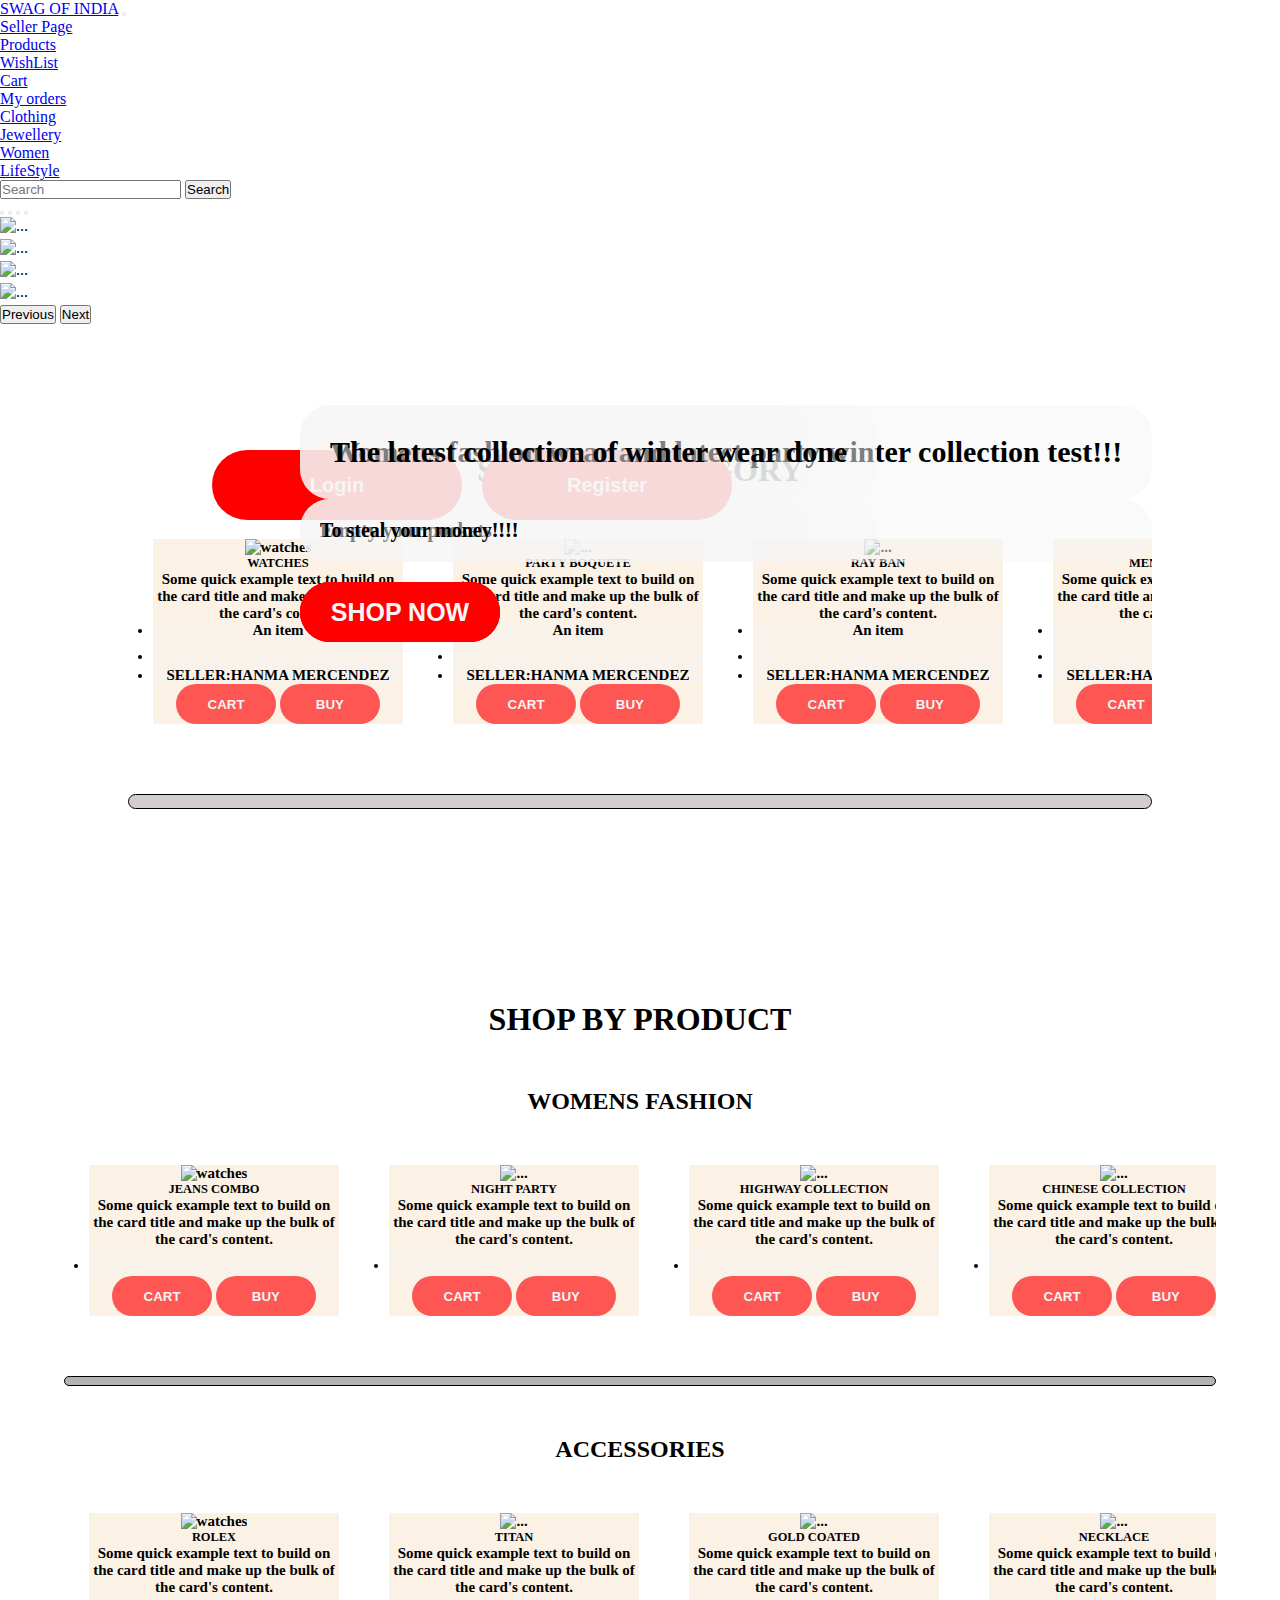
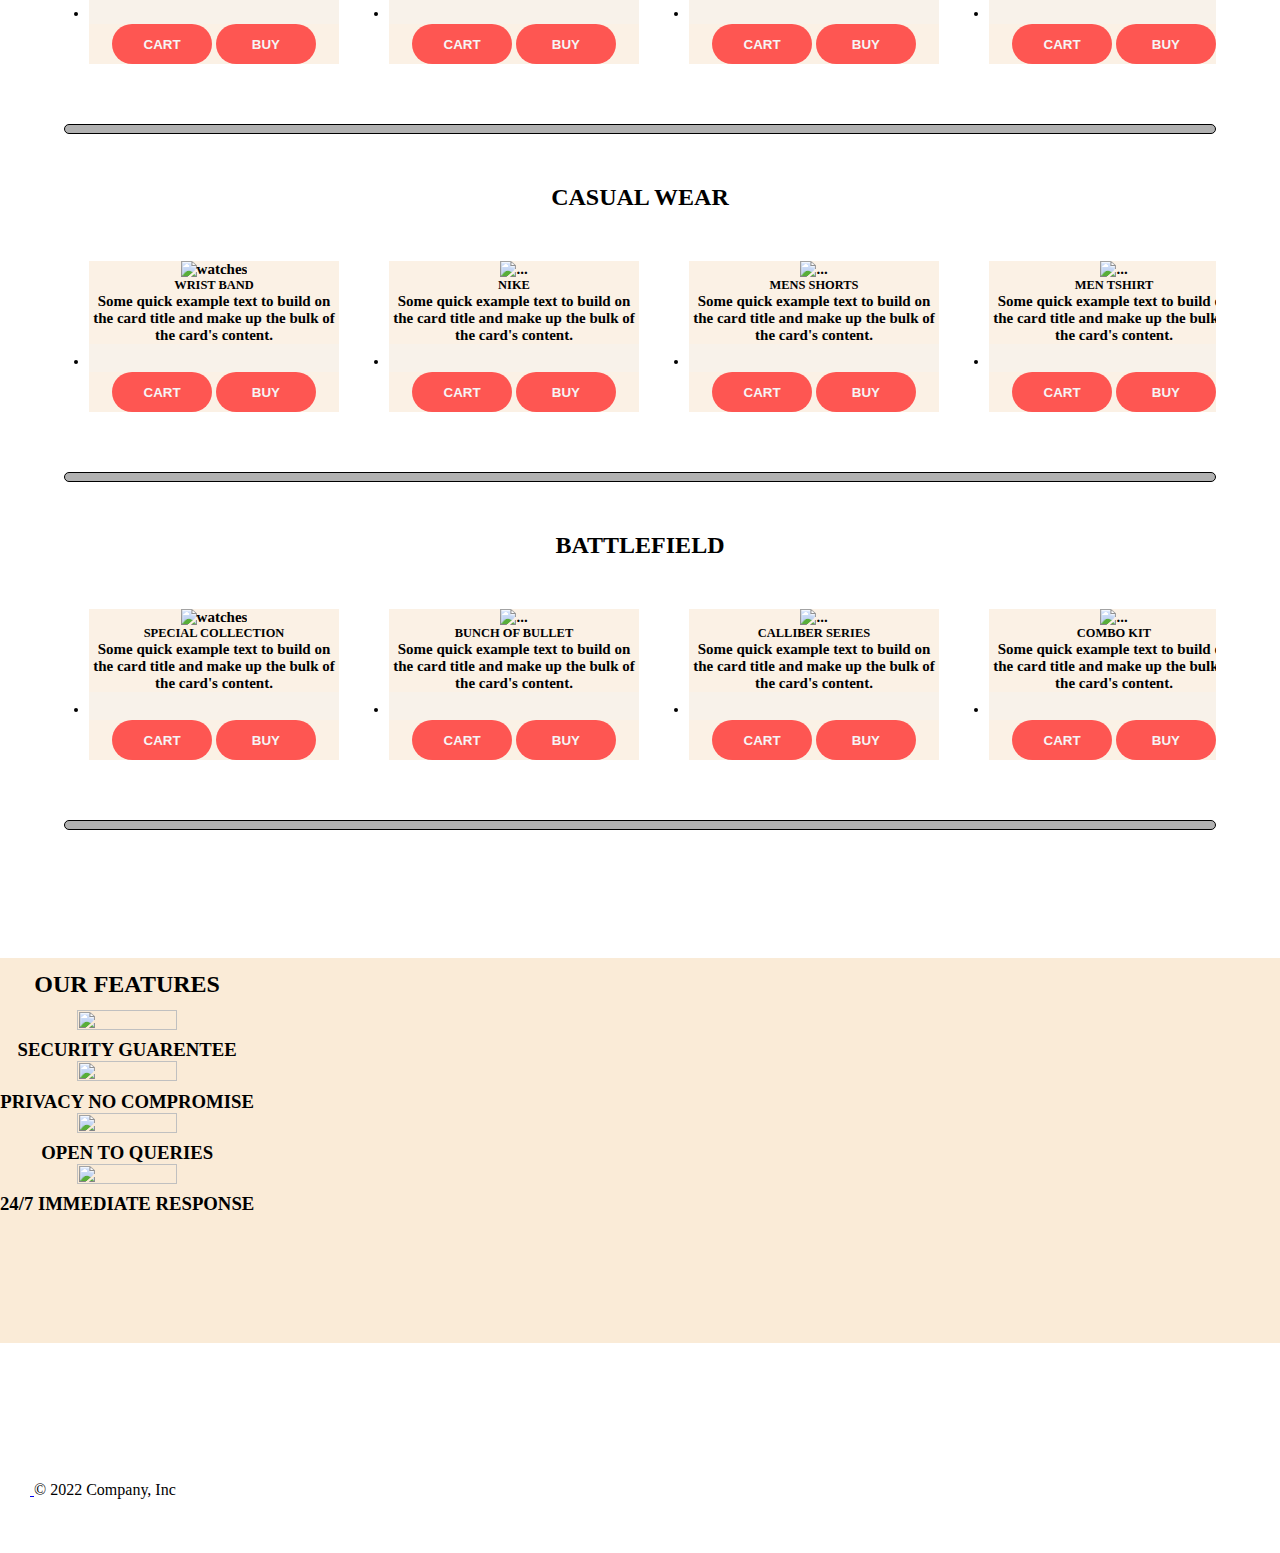
==== index.html @ 75f1baef "Update index.html" ====
<!DOCTYPE html>
<html lang="en">

<head>
    <meta charset="UTF-8">
    <meta http-equiv="X-UA-Compatible" content="IE=edge">
    <meta name="viewport" content="width=device-width, initial-scale=1.0">
    <!-- my style -->
    <link rel="stylesheet" href="css/home.css">
    <!-- CSS only -->
    <link href="https://cdn.jsdelivr.net/npm/bootstrap@5.1.3/dist/css/bootstrap.min.css" rel="stylesheet"
        integrity="sha384-1BmE4kWBq78iYhFldvKuhfTAU6auU8tT94WrHftjDbrCEXSU1oBoqyl2QvZ6jIW3" crossorigin="anonymous">
    <!-- JavaScript Bundle with Popper -->
    <script src="https://cdn.jsdelivr.net/npm/bootstrap@5.1.3/dist/js/bootstrap.bundle.min.js"
        integrity="sha384-ka7Sk0Gln4gmtz2MlQnikT1wXgYsOg+OMhuP+IlRH9sENBO0LRn5q+8nbTov4+1p" crossorigin="anonymous">
    </script>
    <!-- kitcode -->
    <script src="https://kit.fontawesome.com/4869d621b0.js" crossorigin="anonymous"></script>
    <title>SWAG OF INDIA</title>
    <link rel="icon" href="https://cdn-icons-png.flaticon.com/128/891/891462.png">
</head>

<body>
    <header>
        <nav class="navbar navbar-expand-lg navbar-dark bg-dark">
            <div class="container-fluid">
                <a class="navbar-brand" id="brand-name" href="index.html">SWAG OF INDIA</a>
                <button class="navbar-toggler" type="button" data-bs-toggle="collapse"
                    data-bs-target="#navbarSupportedContent" aria-controls="navbarSupportedContent"
                    aria-expanded="false" aria-label="Toggle navigation">
                    <span class="navbar-toggler-icon"></span>
                </button>
                <div class="collapse navbar-collapse" id="navbarSupportedContent">
                    <ul class="navbar-nav me-auto mb-2 mb-lg-0" id="mini-tabs-bars">
                        <li class="nav-item">
                            <a class="nav-link active" aria-current="page" href="assign7seller.html">Seller Page</a>
                        </li>
                        <li class="nav-item">
                            <a class="nav-link active" aria-current="page" href="lstorage.html">Products</a>
                        </li>
                        <li class="nav-item">
                            <a class="nav-link active" aria-current="page" href="wishlist.html">WishList</a>
                        </li>

                        <li class="nav-item">
                            <a class="nav-link active" aria-current="page" href="addCart.html">Cart</a>
                        </li>
                        <li class="nav-item">
                            <a class="nav-link active" aria-current="page" href="track.html">My orders</a>
                        </li>
                        <li class="nav-item">
                            <a class="nav-link active" aria-current="page" href="#clothing">Clothing</a>
                        </li>
                        <li class="nav-item">
                            <a class="nav-link active" aria-current="page" href="#accessories">Jewellery</a>
                        </li>
                        <li class="nav-item">
                            <a class="nav-link active" aria-current="page" href="#womensFashion">Women</a>
                        </li>
                        <li class="nav-item">
                            <a class="nav-link active" aria-current="page" href="#battleField">LifeStyle</a>
                        </li>
                    </ul>
                    <form class="d-flex" role="search">
                        <input class="form-control me-2" type="search" placeholder="Search" aria-label="Search">
                        <button class="btn btn-outline-success" type="submit">Search</button>
                    </form>
                </div>
            </div>
        </nav>

    </header>
    <main>
        <section class="one">
            <div id="carouselExampleIndicators" class="carousel slide" data-bs-ride="true">
                <div class="carousel-indicators">
                    <button type="button" data-bs-target="#carouselExampleIndicators" data-bs-slide-to="0"
                        class="active" aria-current="true" aria-label="Slide 1"></button>
                    <button type="button" data-bs-target="#carouselExampleIndicators" data-bs-slide-to="1"
                        aria-label="Slide 2"></button>
                    <button type="button" data-bs-target="#carouselExampleIndicators" data-bs-slide-to="2"
                        aria-label="Slide 3"></button>
                    <button type="button" data-bs-target="#carouselExampleIndicators" data-bs-slide-to="3"
                        aria-label="Slide 3"></button>
                </div>
                <div class="carousel-inner">
                    <div class="carousel-item active">
                        <img src="source/bannerpic-one.jpg"
                            class="d-block w-100 setIt" alt="...">
                        <!-- form start -->

                        <div class="main-form">
                            <button class="btn-login">LOGIN</button>
                            <button class="btn-register">REGISTER</button>
                            <!-- register start -->
                            <form id="registerForm" action="#">
                                <input type="text" name="firstName" id="usernames1" placeholder="First Name" required>
                                <input type="text" name="lastName" id="usernames2" placeholder="Last Name" required>
                                <input type="text" name="username" id="usernames3" placeholder="User Name" required>
                                <input type="email" name="Email" id="email1" placeholder="Email" required>
                                <input type="password" name="confirm" id="passcodeconfirm1" placeholder="Password"
                                    required>
                                <input type="password" name="final" id="passcodefinal1" placeholder="Password" required>
                                <button type="submit" id="btn-register">Register</button>
                            </form>
                            <!-- register end -->
                            <!-- login start -->
                            <form id="loginForm" action="#">
                                <input type="text" name="username" id="usernames4" placeholder="User Name" required>

                                <input type="password" name="confirm" id="passcodelog1" placeholder="Password" required>
                                <!-- qr code -->
                                <img src="https://cdn-icons-png.flaticon.com/128/1233/1233147.png?uid=R70190166&ga=GA1.2.1189623222.1651498086"
                                    alt="">
                                <!-- qr end -->
                                <button type="submit" id="btn-forgot">Forgot Password</button>

                                <button id="btn-login" type="submit">Login</button>
                            </form>
                            <!-- register end -->
                        </div>

                        <!-- form end -->
                        <!-- control buttons -->
                        <div class="controlButtons">
                            <button class="mini-login">Login</button>
                            <button class="mini-register">Register</button>
                        </div>
                    </div>
                    <div class="carousel-item">
                        <img src="source/bannerpic-three.jpg"
                            class="d-block w-100 setIt2" alt="...">
                        <div class="shopButtons">
                            <h1>The latest collection of winter wear</h1>
                            <h2>To steal your money!!!!</h2>
                            <button>SHOP NOW</button>
                        </div>
                    </div>
                    <div class="carousel-item">
                        <img src="/source/bannerpic-two.jpg"
                            class="d-block w-100 setIt2" alt="...">
                        <div class="shopButtons">
                            <h1>Womens fashion wear and latest party winter collection test!!!</h1>
                            <h2>Empty your pockets!!!!</h2>
                            <button>SHOP NOW</button>
                        </div>
                    </div>
                     <div class="carousel-item">
                        <img src="source/bannerpic-two.jpg"
                            class="d-block w-100 setIt2" alt="...">
                        <div class="shopButtons">
                            <h1>The latest collection of winter wear done</h1>
                            <h2>To steal your money!!!!</h2>
                            <button>SHOP NOW</button>
                        </div>
                    </div>
                </div>
                <button class="carousel-control-prev" type="button" data-bs-target="#carouselExampleIndicators"
                    data-bs-slide="prev">
                    <span class="carousel-control-prev-icon" aria-hidden="true"></span>
                    <span class="visually-hidden">Previous</span>
                </button>
                <button class="carousel-control-next" type="button" data-bs-target="#carouselExampleIndicators"
                    data-bs-slide="next">
                    <span class="carousel-control-next-icon" aria-hidden="true"></span>
                    <span class="visually-hidden">Next</span>
                </button>
            </div>
        </section>
        <!-- overlay -->
        <div class="overlay">

        </div>
        <!-- overlay-end -->
        <!-- form -2 start -->
        <div class="main-form-2">
            <button class="btn-login-2">LOGIN</button>
            <button class="btn-register-2">REGISTER</button>
            <!-- login start -->
            <form id="registerForm-2" action="#">
                <input type="text" name="firstName" id="usernames5" placeholder="First Name" required>
                <input type="text" name="lastName" id="usernames6" placeholder="Last Name" required>
                <input type="text" name="username" id="usernames7" placeholder="User Name" required>
                <input type="email" name="Email" id="email2" placeholder="Email" required>
                <input type="password" name="confirm" id="passcodeconfirm2" placeholder="Password" required>
                <input type="password" name="final" id="passcodefinal2" placeholder="Password" required>
                <button type="submit" id="btn-register-2">Register</button>
            </form>
            <!-- login end -->
            <!-- register start -->
            <form id="loginForm-2" action="#">
                <input type="text" name="username" id="usernames8" placeholder="User Name" required>

                <input type="password" name="confirm" id="passcodelog2" placeholder="Password" required>
                <!-- qr code -->
                <img src="https://cdn-icons-png.flaticon.com/128/1233/1233147.png?uid=R70190166&ga=GA1.2.1189623222.1651498086"
                    alt="">
                <!-- qr end -->
                <button type="submit" id="btn-forgot-2">Forgot Password</button>

                <button id="btn-login-2" type="submit">Login</button>
            </form>
            <!-- register end -->
        </div>
        <!-- form -2 end -->
        <section class="shopByCategory">
            <h1 class="main-tag">SHOP BY CATEGORY</h1>
            <div class="slider-wrap">
                <div class="sliderButtons">
                    <button class="btn-pre"><i class="fa-solid fa-backward"></i></button>
                    <button class="btn-next"><i class="fa-solid fa-forward"></i></button>
                </div>
                <div class="slider">
                    <div class="slider-inner">
                        <div class="item">
                            <div id="card" class="card" style="width: 18rem;">
                                <img src="https://images.unsplash.com/photo-1522312346375-d1a52e2b99b3?crop=entropy&cs=tinysrgb&fm=jpg&ixlib=rb-1.2.1&q=80&raw_url=true&ixid=MnwxMjA3fDB8MHxwaG90by1wYWdlfHx8fGVufDB8fHx8&auto=format&fit=crop&w=694" alt="watches">
                                <div class="card-body">
                                    <h5 class="card-title">WATCHES</h5>
                                    <p class="card-text">Some quick example text to build on the card title and make up
                                        the bulk of the card's content.</p>
                                </div>
                                <ul class="list-group list-group-flush">
                                    <li id="card" class="list-group-item">An item</li>
                                    <li id="card" class="list-group-item">
                                        <span class="star-one"><i class="fa-solid fa-star"></i></span>
                                        <span class="star-two"><i class="fa-solid fa-star"></i></span>
                                        <span class="star-three"><i class="fa-solid fa-star"></i></span>
                                        <span class="star-four"><i class="fa-solid fa-star"></i></span>
                                        <span class="star-five"><i class="fa-solid fa-star"></i></span>
                                    </li>
                                    <li id="card" class="list-group-item">SELLER:HANMA MERCENDEZ</li>
                                </ul>
                                <div class="card-body">
                                    <a href="lstorage.html"><button class="card-link">CART</button></a>
                                    <a href="lstorage.html"><button class="card-link">BUY</button></a>
                                </div>
                            </div>
                        </div>
                        <div class="item">
                            <div id="card" class="card" style="width: 18rem;">
                                <img src="https://images.unsplash.com/photo-1567696153798-9111f9cd3d0d?crop=entropy&cs=tinysrgb&fm=jpg&ixlib=rb-1.2.1&q=80&raw_url=true&ixid=MnwxMjA3fDB8MHxwaG90by1wYWdlfHx8fGVufDB8fHx8&auto=format&fit=crop&w=687"
                                    class="card-img-top" alt="...">
                                <div class="card-body">
                                    <h5 class="card-title">PARTY BOQUETE</h5>
                                    <p class="card-text">Some quick example text to build on the card title and make up
                                        the bulk of the card's content.</p>
                                </div>
                                <ul class="list-group list-group-flush">
                                    <li id="card" class="list-group-item">An item</li>
                                    <li id="card" class="list-group-item">
                                        <span class="star-one"><i class="fa-solid fa-star"></i></span>
                                        <span class="star-two"><i class="fa-solid fa-star"></i></span>
                                        <span class="star-three"><i class="fa-solid fa-star"></i></span>
                                        <span class="star-four"><i class="fa-solid fa-star"></i></span>
                                        <span class="star-five"><i class="fa-solid fa-star"></i></span>
                                    </li>
                                    <li id="card" class="list-group-item">SELLER:HANMA MERCENDEZ</li>
                                </ul>
                                <div class="card-body">
                                    <a href="lstorage.html"><button class="card-link">CART</button></a>
                                    <a href="lstorage.html"><button class="card-link">BUY</button></a>
                                </div>
                            </div>
                        </div>
                        <div class="item">
                            <div id="card" class="card" style="width: 18rem;">
                                <img src="https://images.unsplash.com/photo-1524701208119-e91fc2e4c8e5?crop=entropy&cs=tinysrgb&fm=jpg&ixlib=rb-1.2.1&q=80&raw_url=true&ixid=MnwxMjA3fDB8MHxwaG90by1wYWdlfHx8fGVufDB8fHx8&auto=format&fit=crop&w=687"
                                    class="card-img-top" alt="...">
                                <div class="card-body">
                                    <h5 class="card-title">RAY BAN</h5>
                                    <p class="card-text">Some quick example text to build on the card title and make up
                                        the bulk of the card's content.</p>
                                </div>
                                <ul class="list-group list-group-flush">
                                    <li id="card" class="list-group-item">An item</li>
                                    <li id="card" class="list-group-item">
                                        <span class="star-one"><i class="fa-solid fa-star"></i></span>
                                        <span class="star-two"><i class="fa-solid fa-star"></i></span>
                                        <span class="star-three"><i class="fa-solid fa-star"></i></span>
                                        <span class="star-four"><i class="fa-solid fa-star"></i></span>
                                        <span class="star-five"><i class="fa-solid fa-star"></i></span>
                                    </li>
                                    <li id="card" class="list-group-item">SELLER:HANMA MERCENDEZ</li>
                                </ul>
                                <div class="card-body">
                                    <a href="lstorage.html"><button class="card-link">CART</button></a>
                                    <a href="lstorage.html"><button class="card-link">BUY</button></a>
                                </div>
                            </div>
                        </div>
                        <div class="item">
                            <div id="card" class="card" style="width: 18rem;">
                                <img src="https://images.unsplash.com/photo-1610057998992-6182af268499?crop=entropy&cs=tinysrgb&fm=jpg&ixlib=rb-1.2.1&q=80&raw_url=true&ixid=MnwxMjA3fDB8MHxwaG90by1wYWdlfHx8fGVufDB8fHx8&auto=format&fit=crop&w=687"
                                    class="card-img-top" alt="...">
                                <div class="card-body">
                                    <h5 class="card-title">MEN WITH GUN </h5>
                                    <p class="card-text">Some quick example text to build on the card title and make up
                                        the bulk of the card's content.</p>
                                </div>
                                <ul class="list-group list-group-flush">
                                    <li id="card" class="list-group-item">An item</li>
                                    <li id="card" class="list-group-item">
                                        <span class="star-one"><i class="fa-solid fa-star"></i></span>
                                        <span class="star-two"><i class="fa-solid fa-star"></i></span>
                                        <span class="star-three"><i class="fa-solid fa-star"></i></span>
                                        <span class="star-four"><i class="fa-solid fa-star"></i></span>
                                        <span class="star-five"><i class="fa-solid fa-star"></i></span>
                                    </li>
                                    <li id="card" class="list-group-item">SELLER:HANMA MERCENDEZ</li>
                                </ul>
                                <div class="card-body">
                                    <a href="lstorage.html"><button class="card-link">CART</button></a>
                                    <a href="lstorage.html"><button class="card-link">BUY</button></a>
                                </div>
                            </div>
                        </div>
                        <div class="item">
                            <div id="card" class="card" style="width: 18rem;">
                                <img src="https://images.unsplash.com/photo-1622497170185-5d668f816a56?ixlib=rb-1.2.1&raw_url=true&q=80&fm=jpg&crop=entropy&cs=tinysrgb&ixid=MnwxMjA3fDB8MHxwaG90by1wYWdlfHx8fGVufDB8fHx8&auto=format&fit=crop&w=687"
                                    class="card-img-top" alt="...">
                                <div class="card-body">
                                    <h5 class="card-title">PARTY BLAZER</h5>
                                    <p class="card-text">Some quick example text to build on the card title and make up
                                        the bulk of the card's content.</p>
                                </div>
                                <ul class="list-group list-group-flush">
                                    <li id="card" class="list-group-item">An item</li>
                                    <li id="card" class="list-group-item">
                                        <span class="star-one"><i class="fa-solid fa-star"></i></span>
                                        <span class="star-two"><i class="fa-solid fa-star"></i></span>
                                        <span class="star-three"><i class="fa-solid fa-star"></i></span>
                                        <span class="star-four"><i class="fa-solid fa-star"></i></span>
                                        <span class="star-five"><i class="fa-solid fa-star"></i></span>
                                    </li>
                                    <li id="card" class="list-group-item">SELLER:HANMA MERCENDEZ</li>
                                </ul>
                                <div class="card-body">
                                    <a href="lstorage.html"><button class="card-link">CART</button></a>
                                    <a href="lstorage.html"><button class="card-link">BUY</button></a>
                                </div>
                            </div>
                        </div>
                        <div class="item">
                            <div id="card" class="card" style="width: 18rem;">
                                <img src="https://images.unsplash.com/photo-1606902965551-dce093cda6e7?crop=entropy&cs=tinysrgb&fm=jpg&ixlib=rb-1.2.1&q=60&raw_url=true&ixid=MnwxMjA3fDB8MHxzZWFyY2h8MzB8fHdvbWVuJTIwZml0bmVzcyUyMHdlYXJ8ZW58MHx8MHx8&auto=format&fit=crop&w=500"
                                    class="card-img-top" alt="...">
                                <div class="card-body">
                                    <h5 class="card-title">YOGA KIT</h5>
                                    <p class="card-text">Some quick example text to build on the card title and make up
                                        the bulk of the card's content.</p>
                                </div>
                                <ul class="list-group list-group-flush">
                                    <li id="card" class="list-group-item">An item</li>
                                    <li id="card" class="list-group-item">
                                        <span class="star-one"><i class="fa-solid fa-star"></i></span>
                                        <span class="star-two"><i class="fa-solid fa-star"></i></span>
                                        <span class="star-three"><i class="fa-solid fa-star"></i></span>
                                        <span class="star-four"><i class="fa-solid fa-star"></i></span>
                                        <span class="star-five"><i class="fa-solid fa-star"></i></span>
                                    </li>
                                    <li id="card" class="list-group-item">SELLER:HANMA MERCENDEZ</li>
                                </ul>
                                <div class="card-body">
                                    <a href="lstorage.html"><button class="card-link">CART</button></a>
                                    <a href="lstorage.html"><button class="card-link">BUY</button></a>
                                </div>
                            </div>
                        </div>
                        <div class="item">
                            <div id="card" class="card" style="width: 18rem;">
                                <img src="https://images.unsplash.com/photo-1558877025-7aa34b6ba233?ixlib=rb-1.2.1&raw_url=true&q=80&fm=jpg&crop=entropy&cs=tinysrgb&ixid=MnwxMjA3fDB8MHxwaG90by1wYWdlfHx8fGVufDB8fHx8&auto=format&fit=crop&w=685"
                                    alt="...">
                                <div class="card-body">
                                    <h5 class="card-title">LEATHER JACKET</h5>
                                    <p class="card-text">Some quick example text to build on the card title and make up
                                        the bulk of the card's content.</p>
                                </div>
                                <ul class="list-group list-group-flush">
                                    <li id="card" class="list-group-item">An item</li>
                                    <li id="card" class="list-group-item">
                                        <span class="star-one"><i class="fa-solid fa-star"></i></span>
                                        <span class="star-two"><i class="fa-solid fa-star"></i></span>
                                        <span class="star-three"><i class="fa-solid fa-star"></i></span>
                                        <span class="star-four"><i class="fa-solid fa-star"></i></span>
                                        <span class="star-five"><i class="fa-solid fa-star"></i></span>
                                    </li>
                                    <li id="card" class="list-group-item">SELLER:HANMA MERCENDEZ</li>
                                </ul>
                                <div class="card-body">
                                    <a href="lstorage.html"><button class="card-link">CART</button></a>
                                    <a href="lstorage.html"><button class="card-link">BUY</button></a>
                                </div>
                            </div>
                        </div>
                        <div class="item">
                            <div id="card" class="card" style="width: 18rem;">
                                <img src="https://images.unsplash.com/photo-1590756857953-282830d0a076?ixlib=rb-1.2.1&raw_url=true&q=80&fm=jpg&crop=entropy&cs=tinysrgb&ixid=MnwxMjA3fDB8MHxwaG90by1wYWdlfHx8fGVufDB8fHx8&auto=format&fit=crop&w=687"
                                    class="card-img-top" alt="...">
                                <div class="card-body">
                                    <h5 class="card-title">FOREST WEAR</h5>
                                    <p class="card-text">Some quick example text to build on the card title and make up
                                        the bulk of the card's content.</p>
                                </div>
                                <ul class="list-group list-group-flush">
                                    <li id="card" class="list-group-item">An item</li>
                                    <li id="card" class="list-group-item">
                                        <span class="star-one"><i class="fa-solid fa-star"></i></span>
                                        <span class="star-two"><i class="fa-solid fa-star"></i></span>
                                        <span class="star-three"><i class="fa-solid fa-star"></i></span>
                                        <span class="star-four"><i class="fa-solid fa-star"></i></span>
                                        <span class="star-five"><i class="fa-solid fa-star"></i></span>
                                    </li>
                                    <li id="card" class="list-group-item">SELLER:HANMA MERCENDEZ</li>
                                </ul>
                                <div class="card-body">
                                    <a href="lstorage.html"><button class="card-link">CART</button></a>
                                    <a href="lstorage.html"><button class="card-link">BUY</button></a>
                                </div>
                            </div>
                        </div>
                        <div class="item">
                            <div id="card" class="card" style="width: 18rem;">
                                <img src="https://images.unsplash.com/photo-1519866149690-12dfa6bfafe8?ixlib=rb-1.2.1&raw_url=true&q=80&fm=jpg&crop=entropy&cs=tinysrgb&ixid=MnwxMjA3fDB8MHxwaG90by1wYWdlfHx8fGVufDB8fHx8&auto=format&fit=crop&w=687"
                                    class="card-img-top" alt="...">
                                <div class="card-body">
                                    <h5 class="card-title">FASHION WEAR</h5>
                                    <p class="card-text">Some quick example text to build on the card title and make up
                                        the bulk of the card's content.</p>
                                </div>
                                <ul class="list-group list-group-flush">
                                    <li id="card" class="list-group-item">An item</li>
                                    <li id="card" class="list-group-item">
                                        <span class="star-one"><i class="fa-solid fa-star"></i></span>
                                        <span class="star-two"><i class="fa-solid fa-star"></i></span>
                                        <span class="star-three"><i class="fa-solid fa-star"></i></span>
                                        <span class="star-four"><i class="fa-solid fa-star"></i></span>
                                        <span class="star-five"><i class="fa-solid fa-star"></i></span>
                                    </li>
                                    <li id="card" class="list-group-item">SELLER:HANMA MERCENDEZ</li>
                                </ul>
                                <div class="card-body">
                                    <a href="lstorage.html"><button class="card-link">CART</button></a>
                                    <a href="lstorage.html"><button class="card-link">BUY</button></a>
                                </div>
                            </div>
                        </div>
                        <div class="item">
                            <div id="card" class="card" style="width: 18rem;">
                                <img src="https://images.unsplash.com/photo-1553845911-9e88516bdcbe?crop=entropy&cs=tinysrgb&fm=jpg&ixlib=rb-1.2.1&q=80&raw_url=true&ixid=MnwxMjA3fDB8MHxwaG90by1wYWdlfHx8fGVufDB8fHx8&auto=format&fit=crop&w=687"
                                    class="card-img-top" alt="...">
                                <div class="card-body">
                                    <h5 class="card-title">WINTER WEAR</h5>
                                    <p class="card-text">Some quick example text to build on the card title and make up
                                        the bulk of the card's content.</p>
                                </div>
                                <ul class="list-group list-group-flush">
                                    <li id="card" class="list-group-item">An item</li>
                                    <li id="card" class="list-group-item">
                                        <span class="star-one"><i class="fa-solid fa-star"></i></span>
                                        <span class="star-two"><i class="fa-solid fa-star"></i></span>
                                        <span class="star-three"><i class="fa-solid fa-star"></i></span>
                                        <span class="star-four"><i class="fa-solid fa-star"></i></span>
                                        <span class="star-five"><i class="fa-solid fa-star"></i></span>
                                    </li>
                                    <li id="card" class="list-group-item">SELLER:HANMA MERCENDEZ</li>
                                </ul>
                                <div class="card-body">
                                    <a href="lstorage.html"><button class="card-link">CART</button></a>
                                    <a href="lstorage.html"><button class="card-link">BUY</button></a>
                                </div>
                            </div>
                        </div>
                    </div>
                </div>
                <div id="progress-bar" class="progress-bar">
                    <div class="prog-bar-inner">

                    </div>
                </div>
            </div>
        </section>
        <section class="shopByProduct">
            <section class="shopByProduct">
                <h1 class="main-tag1">SHOP BY PRODUCT</h1>
                <h2 id="womensFashion" class="second-tag">WOMENS FASHION</h2>
                <div class="slider-wrap1">
                    <div class="sliderButtons1">
                        <button class="btn-pre1"><i class="fa-solid fa-backward"></i></button>
                        <button class="btn-next1"><i class="fa-solid fa-forward"></i></button>
                    </div>
                    <div class="slider1">
                        <div class="slider-inner1">
                            <div class="item1">
                                <div id="card" class="card" style="width: 18rem;">
                                    <img src="https://images.unsplash.com/photo-1617059070087-d05ea39977dd?crop=entropy&cs=tinysrgb&fm=jpg&ixlib=rb-1.2.1&q=80&raw_url=true&ixid=MnwxMjA3fDB8MHxwaG90by1wYWdlfHx8fGVufDB8fHx8&auto=format&fit=crop&w=687"
                                        class="card-img-top" alt="watches">
                                    <div class="card-body">
                                        <h5 class="card-title">JEANS COMBO</h5>
                                        <p class="card-text">Some quick example text to build on the card title and make up
                                            the bulk of the card's content.</p>
                                    </div>
                                    <ul class="list-group list-group-flush">
                                       
                                        <li id="card" class="list-group-item">
                                            <span class="star-one"><i class="fa-solid fa-star"></i></span>
                                            <span class="star-two"><i class="fa-solid fa-star"></i></span>
                                            <span class="star-three"><i class="fa-solid fa-star"></i></span>
                                            <span class="star-four"><i class="fa-solid fa-star"></i></span>
                                            <span class="star-five"><i class="fa-solid fa-star"></i></span>
                                        </li>
                                       
                                    </ul>
                                    <div class="card-body">
                                        <a href="lstorage.html"><button class="card-link">CART</button></a>
                                        <a href="lstorage.html"><button class="card-link">BUY</button></a>
                                    </div>
                                </div>
                            </div>
                            <div class="item1">
                                <div id="card" class="card" style="width: 18rem;">
                                    <img src="https://images.unsplash.com/photo-1618374645957-04e5cc73ec21?crop=entropy&cs=tinysrgb&fm=jpg&ixlib=rb-1.2.1&q=80&raw_url=true&ixid=MnwxMjA3fDB8MHxwaG90by1wYWdlfHx8fGVufDB8fHx8&auto=format&fit=crop&w=687"
                                        class="card-img-top" alt="...">
                                    <div class="card-body">
                                        <h5 class="card-title">NIGHT PARTY</h5>
                                        <p class="card-text">Some quick example text to build on the card title and make up
                                            the bulk of the card's content.</p>
                                    </div>
                                    <ul class="list-group list-group-flush">
                                       
                                        <li id="card" class="list-group-item">
                                            <span class="star-one"><i class="fa-solid fa-star"></i></span>
                                            <span class="star-two"><i class="fa-solid fa-star"></i></span>
                                            <span class="star-three"><i class="fa-solid fa-star"></i></span>
                                            <span class="star-four"><i class="fa-solid fa-star"></i></span>
                                            <span class="star-five"><i class="fa-solid fa-star"></i></span>
                                        </li>
                                       
                                    </ul>
                                    <div class="card-body">
                                        <a href="lstorage.html"><button class="card-link">CART</button></a>
                                        <a href="lstorage.html"><button class="card-link">BUY</button></a>
                                    </div>
                                </div>
                            </div>
                            <div class="item1">
                                <div id="card" class="card" style="width: 18rem;">
                                    <img src="https://images.unsplash.com/photo-1617059153946-97005c8b5dbb?crop=entropy&cs=tinysrgb&fm=jpg&ixlib=rb-1.2.1&q=80&raw_url=true&ixid=MnwxMjA3fDB8MHxwaG90by1wYWdlfHx8fGVufDB8fHx8&auto=format&fit=crop&w=687"
                                        class="card-img-top" alt="...">
                                    <div class="card-body">
                                        <h5 class="card-title">HIGHWAY COLLECTION</h5>
                                        <p class="card-text">Some quick example text to build on the card title and make up
                                            the bulk of the card's content.</p>
                                    </div>
                                    <ul class="list-group list-group-flush">
                                       
                                        <li id="card" class="list-group-item">
                                            <span class="star-one"><i class="fa-solid fa-star"></i></span>
                                            <span class="star-two"><i class="fa-solid fa-star"></i></span>
                                            <span class="star-three"><i class="fa-solid fa-star"></i></span>
                                            <span class="star-four"><i class="fa-solid fa-star"></i></span>
                                            <span class="star-five"><i class="fa-solid fa-star"></i></span>
                                        </li>
                                       
                                    </ul>
                                    <div class="card-body">
                                        <a href="lstorage.html"><button class="card-link">CART</button></a>
                                        <a href="lstorage.html"><button class="card-link">BUY</button></a>
                                    </div>
                                </div>
                            </div>
                            <div class="item1">
                                <div id="card" class="card" style="width: 18rem;">
                                    <img src="https://images.unsplash.com/photo-1581044777550-4cfa60707c03?ixlib=rb-1.2.1&raw_url=true&q=80&fm=jpg&crop=entropy&cs=tinysrgb&ixid=MnwxMjA3fDB8MHxwaG90by1wYWdlfHx8fGVufDB8fHx8&auto=format&fit=crop&w=686"
                                        class="card-img-top" alt="...">
                                    <div class="card-body">
                                        <h5 class="card-title">CHINESE COLLECTION</h5>
                                        <p class="card-text">Some quick example text to build on the card title and make up
                                            the bulk of the card's content.</p>
                                    </div>
                                    <ul class="list-group list-group-flush">
                                        
                                        <li id="card" class="list-group-item">
                                            <span class="star-one"><i class="fa-solid fa-star"></i></span>
                                            <span class="star-two"><i class="fa-solid fa-star"></i></span>
                                            <span class="star-three"><i class="fa-solid fa-star"></i></span>
                                            <span class="star-four"><i class="fa-solid fa-star"></i></span>
                                            <span class="star-five"><i class="fa-solid fa-star"></i></span>
                                        </li>
                                       
                                    </ul>
                                    <div class="card-body">
                                        <a href="lstorage.html"><button class="card-link">CART</button></a>
                                        <a href="lstorage.html"><button class="card-link">BUY</button></a>
                                    </div>
                                </div>
                            </div>
                            <div class="item1">
                                <div id="card" class="card" style="width: 18rem;">
                                    <img src="https://images.unsplash.com/photo-1617059322001-a61ce9551e08?crop=entropy&cs=tinysrgb&fm=jpg&ixlib=rb-1.2.1&q=80&raw_url=true&ixid=MnwxMjA3fDB8MHxwaG90by1wYWdlfHx8fGVufDB8fHx8&auto=format&fit=crop&w=687"
                                        class="card-img-top" alt="...">
                                    <div class="card-body">
                                        <h5 class="card-title">CASUAL JEANS</h5>
                                        <p class="card-text">Some quick example text to build on the card title and make up
                                            the bulk of the card's content.</p>
                                    </div>
                                    <ul class="list-group list-group-flush">
                                       
                                        <li id="card" class="list-group-item">
                                            <span class="star-one"><i class="fa-solid fa-star"></i></span>
                                            <span class="star-two"><i class="fa-solid fa-star"></i></span>
                                            <span class="star-three"><i class="fa-solid fa-star"></i></span>
                                            <span class="star-four"><i class="fa-solid fa-star"></i></span>
                                            <span class="star-five"><i class="fa-solid fa-star"></i></span>
                                        </li>
                                       
                                    </ul>
                                    <div class="card-body">
                                        <a href="lstorage.html"><button class="card-link">CART</button></a>
                                        <a href="lstorage.html"><button class="card-link">BUY</button></a>
                                    </div>
                                </div>
                            </div>
                            <div class="item1">
                                <div id="card" class="card" style="width: 18rem;">
                                    <img src="https://images.unsplash.com/photo-1589229945620-e34681bd1ecf?crop=entropy&cs=tinysrgb&fm=jpg&ixlib=rb-1.2.1&q=80&raw_url=true&ixid=MnwxMjA3fDB8MHxwaG90by1wYWdlfHx8fGVufDB8fHx8&auto=format&fit=crop&w=687"
                                        class="card-img-top" alt="...">
                                    <div class="card-body">
                                        <h5 class="card-title">SKIRT</h5>
                                        <p class="card-text">Some quick example text to build on the card title and make up
                                            the bulk of the card's content.</p>
                                    </div>
                                    <ul class="list-group list-group-flush">
                                       
                                        <li id="card" class="list-group-item">
                                            <span class="star-one"><i class="fa-solid fa-star"></i></span>
                                            <span class="star-two"><i class="fa-solid fa-star"></i></span>
                                            <span class="star-three"><i class="fa-solid fa-star"></i></span>
                                            <span class="star-four"><i class="fa-solid fa-star"></i></span>
                                            <span class="star-five"><i class="fa-solid fa-star"></i></span>
                                        </li>
                                       
                                    </ul>
                                    <div class="card-body">
                                        <a href="lstorage.html"><button class="card-link">CART</button></a>
                                        <a href="lstorage.html"><button class="card-link">BUY</button></a>
                                    </div>
                                </div>
                            </div>
                            <div class="item1">
                                <div id="card" class="card" style="width: 18rem;">
                                    <img src="https://images.unsplash.com/photo-1552954277-a32bc2de3c38?crop=entropy&cs=tinysrgb&fm=jpg&ixlib=rb-1.2.1&q=80&raw_url=true&ixid=MnwxMjA3fDB8MHxwaG90by1wYWdlfHx8fGVufDB8fHx8&auto=format&fit=crop&w=687"
                                        alt="...">
                                    <div class="card-body">
                                        <h5 class="card-title">EUROPE COLLECTION</h5>
                                        <p class="card-text">Some quick example text to build on the card title and make up
                                            the bulk of the card's content.</p>
                                    </div>
                                    <ul class="list-group list-group-flush">
                                       
                                        <li id="card" class="list-group-item">
                                            <span class="star-one"><i class="fa-solid fa-star"></i></span>
                                            <span class="star-two"><i class="fa-solid fa-star"></i></span>
                                            <span class="star-three"><i class="fa-solid fa-star"></i></span>
                                            <span class="star-four"><i class="fa-solid fa-star"></i></span>
                                            <span class="star-five"><i class="fa-solid fa-star"></i></span>
                                        </li>
                                       
                                    </ul>
                                    <div class="card-body">
                                        <a href="lstorage.html"><button class="card-link">CART</button></a>
                                        <a href="lstorage.html"><button class="card-link">BUY</button></a>
                                    </div>
                                </div>
                            </div>
                            <div class="item1">
                                <div id="card" class="card" style="width: 18rem;">
                                    <img src="https://images.unsplash.com/photo-1619425623830-40d84caef183?crop=entropy&cs=tinysrgb&fm=jpg&ixlib=rb-1.2.1&q=80&raw_url=true&ixid=MnwxMjA3fDB8MHxwaG90by1wYWdlfHx8fGVufDB8fHx8&auto=format&fit=crop&w=687"
                                        class="card-img-top" alt="...">
                                    <div class="card-body">
                                        <h5 class="card-title">WINTER WEAR</h5>
                                        <p class="card-text">Some quick example text to build on the card title and make up
                                            the bulk of the card's content.</p>
                                    </div>
                                    <ul class="list-group list-group-flush">
                                       
                                        <li id="card" class="list-group-item">
                                            <span class="star-one"><i class="fa-solid fa-star"></i></span>
                                            <span class="star-two"><i class="fa-solid fa-star"></i></span>
                                            <span class="star-three"><i class="fa-solid fa-star"></i></span>
                                            <span class="star-four"><i class="fa-solid fa-star"></i></span>
                                            <span class="star-five"><i class="fa-solid fa-star"></i></span>
                                        </li>
                                       
                                    </ul>
                                    <div class="card-body">
                                        <a href="lstorage.html"><button class="card-link">CART</button></a>
                                        <a href="lstorage.html"><button class="card-link">BUY</button></a>
                                    </div>
                                </div>
                            </div>
                            <div class="item1">
                                <div id="card" class="card" style="width: 18rem;">
                                    <img src="https://images.unsplash.com/photo-1603344797033-f0f4f587ab60?ixlib=rb-1.2.1&raw_url=true&q=60&fm=jpg&crop=entropy&cs=tinysrgb&ixid=MnwxMjA3fDB8MHxwaG90by1yZWxhdGVkfDl8fHxlbnwwfHx8fA%3D%3D&auto=format&fit=crop&w=500"
                                        class="card-img-top" alt="...">
                                    <div class="card-body">
                                        <h5 class="card-title">HYBRID SUIT</h5>
                                        <p class="card-text">Some quick example text to build on the card title and make up
                                            the bulk of the card's content.</p>
                                    </div>
                                    <ul class="list-group list-group-flush">
                                       
                                        <li id="card" class="list-group-item">
                                            <span class="star-one"><i class="fa-solid fa-star"></i></span>
                                            <span class="star-two"><i class="fa-solid fa-star"></i></span>
                                            <span class="star-three"><i class="fa-solid fa-star"></i></span>
                                            <span class="star-four"><i class="fa-solid fa-star"></i></span>
                                            <span class="star-five"><i class="fa-solid fa-star"></i></span>
                                        </li>
                                        
                                    </ul>
                                    <div class="card-body">
                                        <a href="lstorage.html"><button class="card-link">CART</button></a>
                                        <a href="lstorage.html"><button class="card-link">BUY</button></a>
                                    </div>
                                </div>
                            </div>
                            <div class="item1">
                                <div id="card" class="card" style="width: 18rem;">
                                    <img src="https://images.unsplash.com/photo-1541099649105-f69ad21f3246?crop=entropy&cs=tinysrgb&fm=jpg&ixlib=rb-1.2.1&q=60&raw_url=true&ixid=MnwxMjA3fDB8MHxzZWFyY2h8NHx8amVhbnN8ZW58MHx8MHx8&auto=format&fit=crop&w=500"
                                        class="card-img-top" alt="...">
                                    <div class="card-body">
                                        <h5 class="card-title">RUGGED JEANS</h5>
                                        <p class="card-text">Some quick example text to build on the card title and make up
                                            the bulk of the card's content.</p>
                                    </div>
                                    <ul class="list-group list-group-flush">
                                       
                                        <li id="card" class="list-group-item">
                                            <span class="star-one"><i class="fa-solid fa-star"></i></span>
                                            <span class="star-two"><i class="fa-solid fa-star"></i></span>
                                            <span class="star-three"><i class="fa-solid fa-star"></i></span>
                                            <span class="star-four"><i class="fa-solid fa-star"></i></span>
                                            <span class="star-five"><i class="fa-solid fa-star"></i></span>
                                        </li>
                                        
                                    </ul>
                                    <div class="card-body">
                                        <a href="lstorage.html"><button class="card-link">CART</button></a>
                                        <a href="lstorage.html"><button class="card-link">BUY</button></a>
                                    </div>
                                </div>
                            </div>
                        </div>
                    </div>
                    <div id="progress-bar1" class="progress-bar1">
                        <div class="prog-bar-inner1">
    
                        </div>
                    </div>
                </div>
                <!-- second slider -->
                <h2 id="accessories" class="second-tag">ACCESSORIES</h2>
                <div class="slider-wrap2">
                    <div class="sliderButtons2">
                        <button class="btn-pre2"><i class="fa-solid fa-backward"></i></button>
                        <button class="btn-next2"><i class="fa-solid fa-forward"></i></button>
                    </div>
                    <div class="slider2">
                        <div class="slider-inner2">
                            <div class="item2">
                                <div id="card" class="card" style="width: 18rem;">
                                    <img src="https://images.unsplash.com/photo-1524805444758-089113d48a6d?ixlib=rb-1.2.1&raw_url=true&q=80&fm=jpg&crop=entropy&cs=tinysrgb&ixid=MnwxMjA3fDB8MHxwaG90by1wYWdlfHx8fGVufDB8fHx8&auto=format&fit=crop&w=688"
                                        class="card-img-top" alt="watches">
                                    <div class="card-body">
                                        <h5 class="card-title">ROLEX</h5>
                                        <p class="card-text">Some quick example text to build on the card title and make up
                                            the bulk of the card's content.</p>
                                    </div>
                                    <ul class="list-group list-group-flush">
                                       
                                        <li id="card" class="list-group-item">
                                            <span class="star-one"><i class="fa-solid fa-star"></i></span>
                                            <span class="star-two"><i class="fa-solid fa-star"></i></span>
                                            <span class="star-three"><i class="fa-solid fa-star"></i></span>
                                            <span class="star-four"><i class="fa-solid fa-star"></i></span>
                                            <span class="star-five"><i class="fa-solid fa-star"></i></span>
                                        </li>
                                       
                                    </ul>
                                    <div class="card-body">
                                        <a href="lstorage.html"><button class="card-link">CART</button></a>
                                        <a href="lstorage.html"><button class="card-link">BUY</button></a>
                                    </div>
                                </div>
                            </div>
                            <div class="item2">
                                <div id="card" class="card" style="width: 18rem;">
                                    <img src="https://images.unsplash.com/photo-1522312346375-d1a52e2b99b3?crop=entropy&cs=tinysrgb&fm=jpg&ixlib=rb-1.2.1&q=80&raw_url=true&ixid=MnwxMjA3fDB8MHxwaG90by1wYWdlfHx8fGVufDB8fHx8&auto=format&fit=crop&w=694"
                                        class="card-img-top" alt="...">
                                    <div class="card-body">
                                        <h5 class="card-title">TITAN</h5>
                                        <p class="card-text">Some quick example text to build on the card title and make up
                                            the bulk of the card's content.</p>
                                    </div>
                                    <ul class="list-group list-group-flush">
                                       
                                        <li id="card" class="list-group-item">
                                            <span class="star-one"><i class="fa-solid fa-star"></i></span>
                                            <span class="star-two"><i class="fa-solid fa-star"></i></span>
                                            <span class="star-three"><i class="fa-solid fa-star"></i></span>
                                            <span class="star-four"><i class="fa-solid fa-star"></i></span>
                                            <span class="star-five"><i class="fa-solid fa-star"></i></span>
                                        </li>
                                       
                                    </ul>
                                    <div class="card-body">
                                        <a href="lstorage.html"><button class="card-link">CART</button></a>
                                        <a href="lstorage.html"><button class="card-link">BUY</button></a>
                                    </div>
                                </div>
                            </div>
                            <div class="item2">
                                <div id="card" class="card" style="width: 18rem;">
                                    <img src="https://images.unsplash.com/photo-1517390947773-a742ed6ce0d9?crop=entropy&cs=tinysrgb&fm=jpg&ixlib=rb-1.2.1&q=80&raw_url=true&ixid=MnwxMjA3fDB8MHxwaG90by1wYWdlfHx8fGVufDB8fHx8&auto=format&fit=crop&w=687"
                                        class="card-img-top" alt="...">
                                    <div class="card-body">
                                        <h5 class="card-title">GOLD COATED</h5>
                                        <p class="card-text">Some quick example text to build on the card title and make up
                                            the bulk of the card's content.</p>
                                    </div>
                                    <ul class="list-group list-group-flush">
                                       
                                        <li id="card" class="list-group-item">
                                            <span class="star-one"><i class="fa-solid fa-star"></i></span>
                                            <span class="star-two"><i class="fa-solid fa-star"></i></span>
                                            <span class="star-three"><i class="fa-solid fa-star"></i></span>
                                            <span class="star-four"><i class="fa-solid fa-star"></i></span>
                                            <span class="star-five"><i class="fa-solid fa-star"></i></span>
                                        </li>
                                       
                                    </ul>
                                    <div class="card-body">
                                        <a href="lstorage.html"><button class="card-link">CART</button></a>
                                        <a href="lstorage.html"><button class="card-link">BUY</button></a>
                                    </div>
                                </div>
                            </div>
                            <div class="item2">
                                <div id="card" class="card" style="width: 18rem;">
                                    <img src="https://images.unsplash.com/photo-1611652032931-10fc009c980a?ixlib=rb-1.2.1&raw_url=true&q=80&fm=jpg&crop=entropy&cs=tinysrgb&ixid=MnwxMjA3fDB8MHxwaG90by1wYWdlfHx8fGVufDB8fHx8&auto=format&fit=crop&w=689"
                                        class="card-img-top" alt="...">
                                    <div class="card-body">
                                        <h5 class="card-title">NECKLACE</h5>
                                        <p class="card-text">Some quick example text to build on the card title and make up
                                            the bulk of the card's content.</p>
                                    </div>
                                    <ul class="list-group list-group-flush">
                                        
                                        <li id="card" class="list-group-item">
                                            <span class="star-one"><i class="fa-solid fa-star"></i></span>
                                            <span class="star-two"><i class="fa-solid fa-star"></i></span>
                                            <span class="star-three"><i class="fa-solid fa-star"></i></span>
                                            <span class="star-four"><i class="fa-solid fa-star"></i></span>
                                            <span class="star-five"><i class="fa-solid fa-star"></i></span>
                                        </li>
                                       
                                    </ul>
                                    <div class="card-body">
                                        <a href="lstorage.html"><button class="card-link">CART</button></a>
                                        <a href="lstorage.html"><button class="card-link">BUY</button></a>
                                    </div>
                                </div>
                            </div>
                            <div class="item2">
                                <div id="card" class="card" style="width: 18rem;">
                                    <img src="https://images.unsplash.com/photo-1599643478518-a784e5dc4c8f?crop=entropy&cs=tinysrgb&fm=jpg&ixlib=rb-1.2.1&q=80&raw_url=true&ixid=MnwxMjA3fDB8MHxwaG90by1wYWdlfHx8fGVufDB8fHx8&auto=format&fit=crop&w=687"
                                        class="card-img-top" alt="...">
                                    <div class="card-body">
                                        <h5 class="card-title">OBSIDIAN</h5>
                                        <p class="card-text">Some quick example text to build on the card title and make up
                                            the bulk of the card's content.</p>
                                    </div>
                                    <ul class="list-group list-group-flush">
                                       
                                        <li id="card" class="list-group-item">
                                            <span class="star-one"><i class="fa-solid fa-star"></i></span>
                                            <span class="star-two"><i class="fa-solid fa-star"></i></span>
                                            <span class="star-three"><i class="fa-solid fa-star"></i></span>
                                            <span class="star-four"><i class="fa-solid fa-star"></i></span>
                                            <span class="star-five"><i class="fa-solid fa-star"></i></span>
                                        </li>
                                       
                                    </ul>
                                    <div class="card-body">
                                        <a href="lstorage.html"><button class="card-link">CART</button></a>
                                        <a href="lstorage.html"><button class="card-link">BUY</button></a>
                                    </div>
                                </div>
                            </div>
                            <div class="item2">
                                <div id="card" class="card" style="width: 18rem;">
                                    <img src="https://images.unsplash.com/photo-1599459182681-c938b7f65af0?ixlib=rb-1.2.1&raw_url=true&q=80&fm=jpg&crop=entropy&cs=tinysrgb&ixid=MnwxMjA3fDB8MHxwaG90by1wYWdlfHx8fGVufDB8fHx8&auto=format&fit=crop&w=689"
                                        class="card-img-top" alt="...">
                                    <div class="card-body">
                                        <h5 class="card-title">DIAMOND JEWELLERY</h5>
                                        <p class="card-text">Some quick example text to build on the card title and make up
                                            the bulk of the card's content.</p>
                                    </div>
                                    <ul class="list-group list-group-flush">
                                       
                                        <li id="card" class="list-group-item">
                                            <span class="star-one"><i class="fa-solid fa-star"></i></span>
                                            <span class="star-two"><i class="fa-solid fa-star"></i></span>
                                            <span class="star-three"><i class="fa-solid fa-star"></i></span>
                                            <span class="star-four"><i class="fa-solid fa-star"></i></span>
                                            <span class="star-five"><i class="fa-solid fa-star"></i></span>
                                        </li>
                                       
                                    </ul>
                                    <div class="card-body">
                                        <a href="lstorage.html"><button class="card-link">CART</button></a>
                                        <a href="lstorage.html"><button class="card-link">BUY</button></a>
                                    </div>
                                </div>
                            </div>
                            <div class="item2">
                                <div id="card" class="card" style="width: 18rem;">
                                    <img src="https://images.unsplash.com/photo-1605089315599-ca966e96b56a?crop=entropy&cs=tinysrgb&fm=jpg&ixlib=rb-1.2.1&q=80&raw_url=true&ixid=MnwxMjA3fDB8MHxwaG90by1wYWdlfHx8fGVufDB8fHx8&auto=format&fit=crop&w=1974"
                                        alt="...">
                                    <div class="card-body">
                                        <h5 class="card-title">WEDDING RING</h5>
                                        <p class="card-text">Some quick example text to build on the card title and make up
                                            the bulk of the card's content.</p>
                                    </div>
                                    <ul class="list-group list-group-flush">
                                       
                                        <li id="card" class="list-group-item">
                                            <span class="star-one"><i class="fa-solid fa-star"></i></span>
                                            <span class="star-two"><i class="fa-solid fa-star"></i></span>
                                            <span class="star-three"><i class="fa-solid fa-star"></i></span>
                                            <span class="star-four"><i class="fa-solid fa-star"></i></span>
                                            <span class="star-five"><i class="fa-solid fa-star"></i></span>
                                        </li>
                                       
                                    </ul>
                                    <div class="card-body">
                                        <a href="lstorage.html"><button class="card-link">CART</button></a>
                                        <a href="lstorage.html"><button class="card-link">BUY</button></a>
                                    </div>
                                </div>
                            </div>
                            <div class="item2">
                                <div id="card" class="card" style="width: 18rem;">
                                    <img src="https://images.unsplash.com/photo-1596213411964-ee96819a396c?crop=entropy&cs=tinysrgb&fm=jpg&ixlib=rb-1.2.1&q=80&raw_url=true&ixid=MnwxMjA3fDB8MHxwaG90by1wYWdlfHx8fGVufDB8fHx8&auto=format&fit=crop&w=686"
                                        class="card-img-top" alt="...">
                                    <div class="card-body">
                                        <h5 class="card-title">DIAMONDS</h5>
                                        <p class="card-text">Some quick example text to build on the card title and make up
                                            the bulk of the card's content.</p>
                                    </div>
                                    <ul class="list-group list-group-flush">
                                       
                                        <li id="card" class="list-group-item">
                                            <span class="star-one"><i class="fa-solid fa-star"></i></span>
                                            <span class="star-two"><i class="fa-solid fa-star"></i></span>
                                            <span class="star-three"><i class="fa-solid fa-star"></i></span>
                                            <span class="star-four"><i class="fa-solid fa-star"></i></span>
                                            <span class="star-five"><i class="fa-solid fa-star"></i></span>
                                        </li>
                                       
                                    </ul>
                                    <div class="card-body">
                                        <a href="lstorage.html"><button class="card-link">CART</button></a>
                                        <a href="lstorage.html"><button class="card-link">BUY</button></a>
                                    </div>
                                </div>
                            </div>
                            <div class="item2">
                                <div id="card" class="card" style="width: 18rem;">
                                    <img src="https://images.unsplash.com/photo-1529186235701-0b71c2c19a13?crop=entropy&cs=tinysrgb&fm=jpg&ixlib=rb-1.2.1&q=80&raw_url=true&ixid=MnwxMjA3fDB8MHxwaG90by1wYWdlfHx8fGVufDB8fHx8&auto=format&fit=crop&w=685"
                                        class="card-img-top" alt="...">
                                    <div class="card-body">
                                        <h5 class="card-title">CHOKER</h5>
                                        <p class="card-text">Some quick example text to build on the card title and make up
                                            the bulk of the card's content.</p>
                                    </div>
                                    <ul class="list-group list-group-flush">
                                       
                                        <li id="card" class="list-group-item">
                                            <span class="star-one"><i class="fa-solid fa-star"></i></span>
                                            <span class="star-two"><i class="fa-solid fa-star"></i></span>
                                            <span class="star-three"><i class="fa-solid fa-star"></i></span>
                                            <span class="star-four"><i class="fa-solid fa-star"></i></span>
                                            <span class="star-five"><i class="fa-solid fa-star"></i></span>
                                        </li>
                                        
                                    </ul>
                                    <div class="card-body">
                                        <a href="#lstorage.html"><button class="card-link">CART</button></a>
                                        <a href="#lstorage.html"><button class="card-link">BUY</button></a>
                                    </div>
                                </div>
                            </div>
                            <div class="item2">
                                <div id="card" class="card" style="width: 18rem;">
                                    <img src="https://images.unsplash.com/flagged/photo-1551854716-8b811be39e7e?ixlib=rb-1.2.1&raw_url=true&q=80&fm=jpg&crop=entropy&cs=tinysrgb&ixid=MnwxMjA3fDB8MHxwaG90by1wYWdlfHx8fGVufDB8fHx8&auto=format&fit=crop&w=687"
                                        class="card-img-top" alt="...">
                                    <div class="card-body">
                                        <h5 class="card-title">BANGLES AND NECKLACE</h5>
                                        <p class="card-text">Some quick example text to build on the card title and make up
                                            the bulk of the card's content.</p>
                                    </div>
                                    <ul class="list-group list-group-flush">
                                       
                                        <li id="card" class="list-group-item">
                                            <span class="star-one"><i class="fa-solid fa-star"></i></span>
                                            <span class="star-two"><i class="fa-solid fa-star"></i></span>
                                            <span class="star-three"><i class="fa-solid fa-star"></i></span>
                                            <span class="star-four"><i class="fa-solid fa-star"></i></span>
                                            <span class="star-five"><i class="fa-solid fa-star"></i></span>
                                        </li>
                                        
                                    </ul>
                                    <div class="card-body">
                                        <a href="lstorage.html"><button class="card-link">CART</button></a>
                                        <a href="lstorage.html"><button class="card-link">BUY</button></a>
                                    </div>
                                </div>
                            </div>
                        </div>
                    </div>
                    <div id="progress-bar2" class="progress-bar2">
                        <div class="prog-bar-inner2">
    
                        </div>
                    </div>
                </div>
                <!-- third slider -->
                <h2 id="clothing" class="second-tag">CASUAL WEAR</h2>
                <div class="slider-wrap3">
                    <div class="sliderButtons3">
                        <button class="btn-pre3"><i class="fa-solid fa-backward"></i></button>
                        <button class="btn-next3"><i class="fa-solid fa-forward"></i></button>
                    </div>
                    <div class="slider3">
                        <div class="slider-inner3">
                            <div class="item3">
                                <div id="card" class="card" style="width: 18rem;">
                                    <img src="https://images.unsplash.com/photo-1586283893587-a537c0f2fe70?crop=entropy&cs=tinysrgb&fm=jpg&ixlib=rb-1.2.1&q=80&raw_url=true&ixid=MnwxMjA3fDB8MHxwaG90by1wYWdlfHx8fGVufDB8fHx8&auto=format&fit=crop&w=687"
                                        class="card-img-top" alt="watches">
                                    <div class="card-body">
                                        <h5 class="card-title">WRIST BAND</h5>
                                        <p class="card-text">Some quick example text to build on the card title and make up
                                            the bulk of the card's content.</p>
                                    </div>
                                    <ul class="list-group list-group-flush">
                                       
                                        <li id="card" class="list-group-item">
                                            <span class="star-one"><i class="fa-solid fa-star"></i></span>
                                            <span class="star-two"><i class="fa-solid fa-star"></i></span>
                                            <span class="star-three"><i class="fa-solid fa-star"></i></span>
                                            <span class="star-four"><i class="fa-solid fa-star"></i></span>
                                            <span class="star-five"><i class="fa-solid fa-star"></i></span>
                                        </li>
                                       
                                    </ul>
                                    <div class="card-body">
                                        <a href="lstorage.html"><button class="card-link">CART</button></a>
                                        <a href="lstorage.html"><button class="card-link">BUY</button></a>
                                    </div>
                                </div>
                            </div>
                            <div class="item3">
                                <div id="card" class="card" style="width: 18rem;">
                                    <img src="https://images.unsplash.com/photo-1598971448040-cfd8e9267d9f?crop=entropy&cs=tinysrgb&fm=jpg&ixlib=rb-1.2.1&q=80&raw_url=true&ixid=MnwxMjA3fDB8MHxwaG90by1wYWdlfHx8fGVufDB8fHx8&auto=format&fit=crop&w=687"
                                        class="card-img-top" alt="...">
                                    <div class="card-body">
                                        <h5 class="card-title">NIKE</h5>
                                        <p class="card-text">Some quick example text to build on the card title and make up
                                            the bulk of the card's content.</p>
                                    </div>
                                    <ul class="list-group list-group-flush">
                                       
                                        <li id="card" class="list-group-item">
                                            <span class="star-one"><i class="fa-solid fa-star"></i></span>
                                            <span class="star-two"><i class="fa-solid fa-star"></i></span>
                                            <span class="star-three"><i class="fa-solid fa-star"></i></span>
                                            <span class="star-four"><i class="fa-solid fa-star"></i></span>
                                            <span class="star-five"><i class="fa-solid fa-star"></i></span>
                                        </li>
                                       
                                    </ul>
                                    <div class="card-body">
                                        <a href="lstorage.html"><button class="card-link">CART</button></a>
                                        <a href="lstorage.html"><button class="card-link">BUY</button></a>
                                    </div>
                                </div>
                            </div>
                            <div class="item3">
                                <div id="card" class="card" style="width: 18rem;">
                                    <img src="https://images.unsplash.com/photo-1579758682665-53a1a614eea6?ixlib=rb-1.2.1&raw_url=true&q=80&fm=jpg&crop=entropy&cs=tinysrgb&ixid=MnwxMjA3fDB8MHxwaG90by1wYWdlfHx8fGVufDB8fHx8&auto=format&fit=crop&w=687"
                                        class="card-img-top" alt="...">
                                    <div class="card-body">
                                        <h5 class="card-title">MENS SHORTS</h5>
                                        <p class="card-text">Some quick example text to build on the card title and make up
                                            the bulk of the card's content.</p>
                                    </div>
                                    <ul class="list-group list-group-flush">
                                       
                                        <li id="card" class="list-group-item">
                                            <span class="star-one"><i class="fa-solid fa-star"></i></span>
                                            <span class="star-two"><i class="fa-solid fa-star"></i></span>
                                            <span class="star-three"><i class="fa-solid fa-star"></i></span>
                                            <span class="star-four"><i class="fa-solid fa-star"></i></span>
                                            <span class="star-five"><i class="fa-solid fa-star"></i></span>
                                        </li>
                                       
                                    </ul>
                                    <div class="card-body">
                                        <a href="lstorage.html"><button class="card-link">CART</button></a>
                                        <a href="lstorage.html"><button class="card-link">BUY</button></a>
                                    </div>
                                </div>
                            </div>
                            <div class="item3">
                                <div id="card" class="card" style="width: 18rem;">
                                    <img src="https://images.unsplash.com/photo-1519058082700-08a0b56da9b4?crop=entropy&cs=tinysrgb&fm=jpg&ixlib=rb-1.2.1&q=80&raw_url=true&ixid=MnwxMjA3fDB8MHxwaG90by1wYWdlfHx8fGVufDB8fHx8&auto=format&fit=crop&w=687"
                                        class="card-img-top" alt="...">
                                    <div class="card-body">
                                        <h5 class="card-title">MEN TSHIRT</h5>
                                        <p class="card-text">Some quick example text to build on the card title and make up
                                            the bulk of the card's content.</p>
                                    </div>
                                    <ul class="list-group list-group-flush">
                                        
                                        <li id="card" class="list-group-item">
                                            <span class="star-one"><i class="fa-solid fa-star"></i></span>
                                            <span class="star-two"><i class="fa-solid fa-star"></i></span>
                                            <span class="star-three"><i class="fa-solid fa-star"></i></span>
                                            <span class="star-four"><i class="fa-solid fa-star"></i></span>
                                            <span class="star-five"><i class="fa-solid fa-star"></i></span>
                                        </li>
                                       
                                    </ul>
                                    <div class="card-body">
                                        <a href="lstorage.html"><button class="card-link">CART</button></a>
                                        <a href="lstorage.html"><button class="card-link">BUY</button></a>
                                    </div>
                                </div>
                            </div>
                            <div class="item3">
                                <div id="card" class="card" style="width: 18rem;">
                                    <img src="https://images.unsplash.com/photo-1526411803240-adf6120a86e4?crop=entropy&cs=tinysrgb&fm=jpg&ixlib=rb-1.2.1&q=80&raw_url=true&ixid=MnwxMjA3fDB8MHxwaG90by1wYWdlfHx8fGVufDB8fHx8&auto=format&fit=crop&w=685"
                                        class="card-img-top" alt="...">
                                    <div class="card-body">
                                        <h5 class="card-title">SUMMER WEAR</h5>
                                        <p class="card-text">Some quick example text to build on the card title and make up
                                            the bulk of the card's content.</p>
                                    </div>
                                    <ul class="list-group list-group-flush">
                                       
                                        <li id="card" class="list-group-item">
                                            <span class="star-one"><i class="fa-solid fa-star"></i></span>
                                            <span class="star-two"><i class="fa-solid fa-star"></i></span>
                                            <span class="star-three"><i class="fa-solid fa-star"></i></span>
                                            <span class="star-four"><i class="fa-solid fa-star"></i></span>
                                            <span class="star-five"><i class="fa-solid fa-star"></i></span>
                                        </li>
                                       
                                    </ul>
                                    <div class="card-body">
                                        <a href="lstorage.html"><button class="card-link">CART</button></a>
                                        <a href="lstorage.html"><button class="card-link">BUY</button></a>
                                    </div>
                                </div>
                            </div>
                            <div class="item3">
                                <div id="card" class="card" style="width: 18rem;">
                                    <img src="https://images.unsplash.com/photo-1529171235968-cd8b618415af?crop=entropy&cs=tinysrgb&fm=jpg&ixlib=rb-1.2.1&q=80&raw_url=true&ixid=MnwxMjA3fDB8MHxwaG90by1wYWdlfHx8fGVufDB8fHx8&auto=format&fit=crop&w=687"
                                        class="card-img-top" alt="...">
                                    <div class="card-body">
                                        <h5 class="card-title">SWIM SUIT</h5>
                                        <p class="card-text">Some quick example text to build on the card title and make up
                                            the bulk of the card's content.</p>
                                    </div>
                                    <ul class="list-group list-group-flush">
                                       
                                        <li id="card" class="list-group-item">
                                            <span class="star-one"><i class="fa-solid fa-star"></i></span>
                                            <span class="star-two"><i class="fa-solid fa-star"></i></span>
                                            <span class="star-three"><i class="fa-solid fa-star"></i></span>
                                            <span class="star-four"><i class="fa-solid fa-star"></i></span>
                                            <span class="star-five"><i class="fa-solid fa-star"></i></span>
                                        </li>
                                       
                                    </ul>
                                    <div class="card-body">
                                        <a href="lstorage.html"><button class="card-link">CART</button></a>
                                        <a href="lstorage.html"><button class="card-link">BUY</button></a>
                                    </div>
                                </div>
                            </div>
                            <div class="item3">
                                <div id="card" class="card" style="width: 18rem;">
                                    <img src="https://images.unsplash.com/photo-1602562942300-eedae683dd6b?ixlib=rb-1.2.1&raw_url=true&q=80&fm=jpg&crop=entropy&cs=tinysrgb&ixid=MnwxMjA3fDB8MHxwaG90by1wYWdlfHx8fGVufDB8fHx8&auto=format&fit=crop&w=687"
                                        alt="...">
                                    <div class="card-body">
                                        <h5 class="card-title">LIMITED COLLECTION</h5>
                                        <p class="card-text">Some quick example text to build on the card title and make up
                                            the bulk of the card's content.</p>
                                    </div>
                                    <ul class="list-group list-group-flush">
                                       
                                        <li id="card" class="list-group-item">
                                            <span class="star-one"><i class="fa-solid fa-star"></i></span>
                                            <span class="star-two"><i class="fa-solid fa-star"></i></span>
                                            <span class="star-three"><i class="fa-solid fa-star"></i></span>
                                            <span class="star-four"><i class="fa-solid fa-star"></i></span>
                                            <span class="star-five"><i class="fa-solid fa-star"></i></span>
                                        </li>
                                       
                                    </ul>
                                    <div class="card-body">
                                        <a href="lstorage.html"><button class="card-link">CART</button></a>
                                        <a href="lstorage.html"><button class="card-link">BUY</button></a>
                                    </div>
                                </div>
                            </div>
                            <div class="item3">
                                <div id="card" class="card" style="width: 18rem;">
                                    <img src="https://images.unsplash.com/photo-1627459324195-fda68b500daf?crop=entropy&cs=tinysrgb&fm=jpg&ixlib=rb-1.2.1&q=60&raw_url=true&ixid=MnwxMjA3fDB8MHxzZWFyY2h8NDV8fHNob3J0JTIwdG9wfGVufDB8fDB8fA%3D%3D&auto=format&fit=crop&w=500"
                                        class="card-img-top" alt="...">
                                    <div class="card-body">
                                        <h5 class="card-title">COMFORT WEAR</h5>
                                        <p class="card-text">Some quick example text to build on the card title and make up
                                            the bulk of the card's content.</p>
                                    </div>
                                    <ul class="list-group list-group-flush">
                                       
                                        <li id="card" class="list-group-item">
                                            <span class="star-one"><i class="fa-solid fa-star"></i></span>
                                            <span class="star-two"><i class="fa-solid fa-star"></i></span>
                                            <span class="star-three"><i class="fa-solid fa-star"></i></span>
                                            <span class="star-four"><i class="fa-solid fa-star"></i></span>
                                            <span class="star-five"><i class="fa-solid fa-star"></i></span>
                                        </li>
                                       
                                    </ul>
                                    <div class="card-body">
                                        <a href="lstorage.html"><button class="card-link">CART</button></a>
                                        <a href="lstorage.html"><button class="card-link">BUY</button></a>
                                    </div>
                                </div>
                            </div>
                            <div class="item3">
                                <div id="card" class="card" style="width: 18rem;">
                                    <img src="https://images.unsplash.com/photo-1600075110751-f9530ec375e0?crop=entropy&cs=tinysrgb&fm=jpg&ixlib=rb-1.2.1&q=80&raw_url=true&ixid=MnwxMjA3fDB8MHxwaG90by1wYWdlfHx8fGVufDB8fHx8&auto=format&fit=crop&w=687"
                                        class="card-img-top" alt="...">
                                    <div class="card-body">
                                        <h5 class="card-title">WHITE SHIRT COMBO</h5>
                                        <p class="card-text">Some quick example text to build on the card title and make up
                                            the bulk of the card's content.</p>
                                    </div>
                                    <ul class="list-group list-group-flush">
                                       
                                        <li id="card" class="list-group-item">
                                            <span class="star-one"><i class="fa-solid fa-star"></i></span>
                                            <span class="star-two"><i class="fa-solid fa-star"></i></span>
                                            <span class="star-three"><i class="fa-solid fa-star"></i></span>
                                            <span class="star-four"><i class="fa-solid fa-star"></i></span>
                                            <span class="star-five"><i class="fa-solid fa-star"></i></span>
                                        </li>
                                        
                                    </ul>
                                    <div class="card-body">
                                        <a href="lstorage.html"><button class="card-link">CART</button></a>
                                        <a href="lstorage.html"><button class="card-link">BUY</button></a>
                                    </div>
                                </div>
                            </div>
                            <div class="item3">
                                <div id="card" class="card" style="width: 18rem;">
                                    <img src="https://images.unsplash.com/photo-1525109155661-35d70e8ebc39?ixlib=rb-1.2.1&raw_url=true&q=80&fm=jpg&crop=entropy&cs=tinysrgb&ixid=MnwxMjA3fDB8MHxwaG90by1wYWdlfHx8fGVufDB8fHx8&auto=format&fit=crop&w=687"
                                        class="card-img-top" alt="...">
                                    <div class="card-body">
                                        <h5 class="card-title">COTTEN WEAR</h5>
                                        <p class="card-text">Some quick example text to build on the card title and make up
                                            the bulk of the card's content.</p>
                                    </div>
                                    <ul class="list-group list-group-flush">
                                       
                                        <li id="card" class="list-group-item">
                                            <span class="star-one"><i class="fa-solid fa-star"></i></span>
                                            <span class="star-two"><i class="fa-solid fa-star"></i></span>
                                            <span class="star-three"><i class="fa-solid fa-star"></i></span>
                                            <span class="star-four"><i class="fa-solid fa-star"></i></span>
                                            <span class="star-five"><i class="fa-solid fa-star"></i></span>
                                        </li>
                                        
                                    </ul>
                                    <div class="card-body">
                                        <a href="lstorage.html"><button class="card-link">CART</button></a>
                                        <a href="lstorage.html"><button class="card-link">BUY</button></a>
                                    </div>
                                </div>
                            </div>
                        </div>
                    </div>
                    <div id="progress-bar3" class="progress-bar3">
                        <div class="prog-bar-inner3">
    
                        </div>
                    </div>
                </div>
                <!-- fourth -->
                <h2 id="battleField" class="second-tag">BATTLEFIELD</h2>
                <div class="slider-wrap4">
                    <div class="sliderButtons4">
                        <button class="btn-pre4"><i class="fa-solid fa-backward"></i></button>
                        <button class="btn-next4"><i class="fa-solid fa-forward"></i></button>
                    </div>
                    <div class="slider4">
                        <div class="slider-inner4">
                            <div class="item4">
                                <div id="card" class="card" style="width: 18rem;">
                                    <img src="https://images.unsplash.com/photo-1610165539774-791ae89d0574?ixlib=rb-1.2.1&raw_url=true&q=80&fm=jpg&crop=entropy&cs=tinysrgb&ixid=MnwxMjA3fDB8MHxwaG90by1wYWdlfHx8fGVufDB8fHx8&auto=format&fit=crop&w=687"
                                        class="card-img-top" alt="watches">
                                    <div class="card-body">
                                        <h5 class="card-title">SPECIAL COLLECTION</h5>
                                        <p class="card-text">Some quick example text to build on the card title and make up
                                            the bulk of the card's content.</p>
                                    </div>
                                    <ul class="list-group list-group-flush">
                                       
                                        <li id="card" class="list-group-item">
                                            <span class="star-one"><i class="fa-solid fa-star"></i></span>
                                            <span class="star-two"><i class="fa-solid fa-star"></i></span>
                                            <span class="star-three"><i class="fa-solid fa-star"></i></span>
                                            <span class="star-four"><i class="fa-solid fa-star"></i></span>
                                            <span class="star-five"><i class="fa-solid fa-star"></i></span>
                                        </li>
                                       
                                    </ul>
                                    <div class="card-body">
                                        <a href="lstorage.html"><button class="card-link">CART</button></a>
                                        <a href="lstorage.html"><button class="card-link">BUY</button></a>
                                    </div>
                                </div>
                            </div>
                            <div class="item4">
                                <div id="card" class="card" style="width: 18rem;">
                                    <img src="https://images.unsplash.com/photo-1552257127-151dd9bcc678?ixlib=rb-1.2.1&raw_url=true&q=80&fm=jpg&crop=entropy&cs=tinysrgb&ixid=MnwxMjA3fDB8MHxwaG90by1wYWdlfHx8fGVufDB8fHx8&auto=format&fit=crop&w=687"
                                        class="card-img-top" alt="...">
                                    <div class="card-body">
                                        <h5 class="card-title">BUNCH OF BULLET</h5>
                                        <p class="card-text">Some quick example text to build on the card title and make up
                                            the bulk of the card's content.</p>
                                    </div>
                                    <ul class="list-group list-group-flush">
                                       
                                        <li id="card" class="list-group-item">
                                            <span class="star-one"><i class="fa-solid fa-star"></i></span>
                                            <span class="star-two"><i class="fa-solid fa-star"></i></span>
                                            <span class="star-three"><i class="fa-solid fa-star"></i></span>
                                            <span class="star-four"><i class="fa-solid fa-star"></i></span>
                                            <span class="star-five"><i class="fa-solid fa-star"></i></span>
                                        </li>
                                       
                                    </ul>
                                    <div class="card-body">
                                        <a href="lstorage.html"><button class="card-link">CART</button></a>
                                        <a href="lstorage.html"><button class="card-link">BUY</button></a>
                                    </div>
                                </div>
                            </div>
                            <div class="item4">
                                <div id="card" class="card" style="width: 18rem;">
                                    <img src="https://images.unsplash.com/photo-1579978394084-76e4311bc86c?crop=entropy&cs=tinysrgb&fm=jpg&ixlib=rb-1.2.1&q=80&raw_url=true&ixid=MnwxMjA3fDB8MHxwaG90by1wYWdlfHx8fGVufDB8fHx8&auto=format&fit=crop&w=686"
                                        class="card-img-top" alt="...">
                                    <div class="card-body">
                                        <h5 class="card-title">CALLIBER SERIES</h5>
                                        <p class="card-text">Some quick example text to build on the card title and make up
                                            the bulk of the card's content.</p>
                                    </div>
                                    <ul class="list-group list-group-flush">
                                       
                                        <li id="card" class="list-group-item">
                                            <span class="star-one"><i class="fa-solid fa-star"></i></span>
                                            <span class="star-two"><i class="fa-solid fa-star"></i></span>
                                            <span class="star-three"><i class="fa-solid fa-star"></i></span>
                                            <span class="star-four"><i class="fa-solid fa-star"></i></span>
                                            <span class="star-five"><i class="fa-solid fa-star"></i></span>
                                        </li>
                                       
                                    </ul>
                                    <div class="card-body">
                                        <a href="lstorage.html"><button class="card-link">CART</button></a>
                                        <a href="lstorage.html"><button class="card-link">BUY</button></a>
                                    </div>
                                </div>
                            </div>
                            <div class="item4">
                                <div id="card" class="card" style="width: 18rem;">
                                    <img src="https://images.unsplash.com/photo-1619760563678-02e23d15f69f?crop=entropy&cs=tinysrgb&fm=jpg&ixlib=rb-1.2.1&q=80&raw_url=true&ixid=MnwxMjA3fDB8MHxwaG90by1wYWdlfHx8fGVufDB8fHx8&auto=format&fit=crop&w=687"
                                        class="card-img-top" alt="...">
                                    <div class="card-body">
                                        <h5 class="card-title">COMBO KIT</h5>
                                        <p class="card-text">Some quick example text to build on the card title and make up
                                            the bulk of the card's content.</p>
                                    </div>
                                    <ul class="list-group list-group-flush">
                                        
                                        <li id="card" class="list-group-item">
                                            <span class="star-one"><i class="fa-solid fa-star"></i></span>
                                            <span class="star-two"><i class="fa-solid fa-star"></i></span>
                                            <span class="star-three"><i class="fa-solid fa-star"></i></span>
                                            <span class="star-four"><i class="fa-solid fa-star"></i></span>
                                            <span class="star-five"><i class="fa-solid fa-star"></i></span>
                                        </li>
                                       
                                    </ul>
                                    <div class="card-body">
                                        <a href="lstorage.html"><button class="card-link">CART</button></a>
                                        <a href="lstorage.html"><button class="card-link">BUY</button></a>
                                    </div>
                                </div>
                            </div>
                            <div class="item4">
                                <div id="card" class="card" style="width: 18rem;">
                                    <img src="https://images.unsplash.com/photo-1623691654712-450b7ff3fe15?crop=entropy&cs=tinysrgb&fm=jpg&ixlib=rb-1.2.1&q=80&raw_url=true&ixid=MnwxMjA3fDB8MHxwaG90by1wYWdlfHx8fGVufDB8fHx8&auto=format&fit=crop&w=687"
                                        class="card-img-top" alt="...">
                                    <div class="card-body">
                                        <h5 class="card-title">SNIPER KIT</h5>
                                        <p class="card-text">Some quick example text to build on the card title and make up
                                            the bulk of the card's content.</p>
                                    </div>
                                    <ul class="list-group list-group-flush">
                                       
                                        <li id="card" class="list-group-item">
                                            <span class="star-one"><i class="fa-solid fa-star"></i></span>
                                            <span class="star-two"><i class="fa-solid fa-star"></i></span>
                                            <span class="star-three"><i class="fa-solid fa-star"></i></span>
                                            <span class="star-four"><i class="fa-solid fa-star"></i></span>
                                            <span class="star-five"><i class="fa-solid fa-star"></i></span>
                                        </li>
                                       
                                    </ul>
                                    <div class="card-body">
                                        <a href="lstorage.html"><button class="card-link">CART</button></a>
                                        <a href="lstorage.html"><button class="card-link">BUY</button></a>
                                    </div>
                                </div>
                            </div>
                            <div class="item4">
                                <div id="card" class="card" style="width: 18rem;">
                                    <img src="https://images.unsplash.com/photo-1532989029401-439615f3d4b4?crop=entropy&cs=tinysrgb&fm=jpg&ixlib=rb-1.2.1&q=80&raw_url=true&ixid=MnwxMjA3fDB8MHxwaG90by1wYWdlfHx8fGVufDB8fHx8&auto=format&fit=crop&w=688"
                                        class="card-img-top" alt="...">
                                    <div class="card-body">
                                        <h5 class="card-title">FOREST DRONE</h5>
                                        <p class="card-text">Some quick example text to build on the card title and make up
                                            the bulk of the card's content.</p>
                                    </div>
                                    <ul class="list-group list-group-flush">
                                       
                                        <li id="card" class="list-group-item">
                                            <span class="star-one"><i class="fa-solid fa-star"></i></span>
                                            <span class="star-two"><i class="fa-solid fa-star"></i></span>
                                            <span class="star-three"><i class="fa-solid fa-star"></i></span>
                                            <span class="star-four"><i class="fa-solid fa-star"></i></span>
                                            <span class="star-five"><i class="fa-solid fa-star"></i></span>
                                        </li>
                                       
                                    </ul>
                                    <div class="card-body">
                                        <a href="lstorage.html"><button class="card-link">CART</button></a>
                                        <a href="lstorage.html"><button class="card-link">BUY</button></a>
                                    </div>
                                </div>
                            </div>
                            <div class="item4">
                                <div id="card" class="card" style="width: 18rem;">
                                    <img src="https://images.unsplash.com/photo-1612813092731-0f4dfc059942?crop=entropy&cs=tinysrgb&fm=jpg&ixlib=rb-1.2.1&q=80&raw_url=true&ixid=MnwxMjA3fDB8MHxwaG90by1wYWdlfHx8fGVufDB8fHx8&auto=format&fit=crop&w=687"
                                        alt="...">
                                    <div class="card-body">
                                        <h5 class="card-title">SMOKE GRENADE</h5>
                                        <p class="card-text">Some quick example text to build on the card title and make up
                                            the bulk of the card's content.</p>
                                    </div>
                                    <ul class="list-group list-group-flush">
                                       
                                        <li id="card" class="list-group-item">
                                            <span class="star-one"><i class="fa-solid fa-star"></i></span>
                                            <span class="star-two"><i class="fa-solid fa-star"></i></span>
                                            <span class="star-three"><i class="fa-solid fa-star"></i></span>
                                            <span class="star-four"><i class="fa-solid fa-star"></i></span>
                                            <span class="star-five"><i class="fa-solid fa-star"></i></span>
                                        </li>
                                       
                                    </ul>
                                    <div class="card-body">
                                        <a href="lstorage.html"><button class="card-link">CART</button></a>
                                        <a href="lstorage.html"><button class="card-link">BUY</button></a>
                                    </div>
                                </div>
                            </div>
                            <div class="item4">
                                <div id="card" class="card" style="width: 18rem;">
                                    <img src="https://images.unsplash.com/photo-1605038146318-8e95f70b3a94?ixlib=rb-1.2.1&raw_url=true&q=80&fm=jpg&crop=entropy&cs=tinysrgb&ixid=MnwxMjA3fDB8MHxwaG90by1wYWdlfHx8fGVufDB8fHx8&auto=format&fit=crop&w=687"
                                        class="card-img-top" alt="...">
                                    <div class="card-body">
                                        <h5 class="card-title">SURVIVAL KNIFE</h5>
                                        <p class="card-text">Some quick example text to build on the card title and make up
                                            the bulk of the card's content.</p>
                                    </div>
                                    <ul class="list-group list-group-flush">
                                       
                                        <li id="card" class="list-group-item">
                                            <span class="star-one"><i class="fa-solid fa-star"></i></span>
                                            <span class="star-two"><i class="fa-solid fa-star"></i></span>
                                            <span class="star-three"><i class="fa-solid fa-star"></i></span>
                                            <span class="star-four"><i class="fa-solid fa-star"></i></span>
                                            <span class="star-five"><i class="fa-solid fa-star"></i></span>
                                        </li>
                                       
                                    </ul>
                                    <div class="card-body">
                                        <a href="lstorage.html"><button class="card-link">CART</button></a>
                                        <a href="lstorage.html"><button class="card-link">BUY</button></a>
                                    </div>
                                </div>
                            </div>
                            <div class="item4">
                                <div id="card" class="card" style="width: 18rem;">
                                    <img src="https://images.unsplash.com/photo-1500221079655-3cb71a299f6c?crop=entropy&cs=tinysrgb&fm=jpg&ixlib=rb-1.2.1&q=80&raw_url=true&ixid=MnwxMjA3fDB8MHxwaG90by1wYWdlfHx8fGVufDB8fHx8&auto=format&fit=crop&w=687"
                                        class="card-img-top" alt="...">
                                    <div class="card-body">
                                        <h5 class="card-title">SURVIVAL AXE</h5>
                                        <p class="card-text">Some quick example text to build on the card title and make up
                                            the bulk of the card's content.</p>
                                    </div>
                                    <ul class="list-group list-group-flush">
                                       
                                        <li id="card" class="list-group-item">
                                            <span class="star-one"><i class="fa-solid fa-star"></i></span>
                                            <span class="star-two"><i class="fa-solid fa-star"></i></span>
                                            <span class="star-three"><i class="fa-solid fa-star"></i></span>
                                            <span class="star-four"><i class="fa-solid fa-star"></i></span>
                                            <span class="star-five"><i class="fa-solid fa-star"></i></span>
                                        </li>
                                        
                                    </ul>
                                    <div class="card-body">
                                        <a href="lstorage.html"><button class="card-link">CART</button></a>
                                        <a href="lstorage.html"><button class="card-link">BUY</button></a>
                                    </div>
                                </div>
                            </div>
                            <div class="item4">
                                <div id="card" class="card" style="width: 18rem;">
                                    <img src="https://images.unsplash.com/photo-1590585382453-8b749e9d5224?crop=entropy&cs=tinysrgb&fm=jpg&ixlib=rb-1.2.1&q=80&raw_url=true&ixid=MnwxMjA3fDB8MHxwaG90by1wYWdlfHx8fGVufDB8fHx8&auto=format&fit=crop&w=1974"
                                        class="card-img-top" alt="...">
                                    <div class="card-body">
                                        <h5 class="card-title">BOW</h5>
                                        <p class="card-text">Some quick example text to build on the card title and make up
                                            the bulk of the card's content.</p>
                                    </div>
                                    <ul class="list-group list-group-flush">
                                       
                                        <li id="card" class="list-group-item">
                                            <span class="star-one"><i class="fa-solid fa-star"></i></span>
                                            <span class="star-two"><i class="fa-solid fa-star"></i></span>
                                            <span class="star-three"><i class="fa-solid fa-star"></i></span>
                                            <span class="star-four"><i class="fa-solid fa-star"></i></span>
                                            <span class="star-five"><i class="fa-solid fa-star"></i></span>
                                        </li>
                                        
                                    </ul>
                                    <div class="card-body">
                                        <a href="lstorage.html"><button class="card-link">CART</button></a>
                                        <a href="lstorage.html"><button class="card-link">BUY</button></a>
                                    </div>
                                </div>
                            </div>
                        </div>
                    </div>
                    <div id="progress-bar4" class="progress-bar4">
                        <div class="prog-bar-inner4">
    
                        </div>
                    </div>
                </div>

        </section>
        <section class="minions">
            <div class="container-fluid">
                <div class="row">
                    <h2 class="feature-head">OUR FEATURES</h2>
                </div>
                <div class="row">
                    <div class="col-12 col-lg-3 col-md-3 col-sm-3"><img class="minion-img" src="https://cdn-icons-png.flaticon.com/512/1251/1251284.png?w=826" alt=""><h3>SECURITY GUARENTEE</h3></div>
                    <div class="col-12 col-lg-3 col-md-3 col-sm-3"><img class="minion-img" src="https://cdn-icons-png.flaticon.com/512/1008/1008754.png?w=826" alt=""><h3>PRIVACY NO COMPROMISE</h3></div>
                     <div class="col-12 col-lg-3 col-md-3 col-sm-3"><img class="minion-img" src="https://cdn-icons-png.flaticon.com/512/1255/1255688.png?w=826" alt=""><h3>OPEN TO QUERIES</h3></div>
                     <div class="col-12 col-lg-3 col-md-3 col-sm-3"><img class="minion-img" src="https://cdn-icons-png.flaticon.com/512/1251/1251323.png?w=826" alt=""><h3>24/7 IMMEDIATE RESPONSE</h3></div>
                </div>
            </div>
            
        </section>
    </main>
    <footer>
        <div class="container">
            <footer class="d-flex flex-wrap justify-content-between align-items-center py-3 my-4 border-top">
              <div class="col-md-4 d-flex align-items-center">
                <a href="/" class="mb-3 me-2 mb-md-0 text-muted text-decoration-none lh-1">
                  <svg class="bi" width="30" height="24"><use xlink:href="#bootstrap"></use></svg>
                </a>
                <span class="mb-3 mb-md-0 text-muted">© 2022 Company, Inc</span>
              </div>
          
              <ul class="nav col-md-4 justify-content-end list-unstyled d-flex">
                <li class="ms-3"><a class="text-muted" href="#"><i class="fa-brands fa-facebook"></i></a></li>
                <li class="ms-3"><a class="text-muted" href="#"><i class="fa-brands fa-youtube"></i></a></li>
                <li class="ms-3"><a class="text-muted" href="#"><i class="fa-brands fa-discord"></i></a></li>
              </ul>
            </footer>
          </div>

    </footer>



    <script src="js/home.js"></script>
</body>

</html>
---- css/home.css ----
* {
    margin: 0px;
    padding: 0px;
    box-sizing: border-box;
}

html {
    margin: 0px;
    padding: 0px;
    box-sizing: border-box;
}
/* All header design and navigation part is here!!! */
/* header part end here!! */
/* main part start here */
/* corousal */
.main-form {
    width: 450px;
    height: 760px;
    border: 0px solid black;
    text-align: center;
    padding-top: 30px;
    /* position */
    position: absolute;
    top: 50px;
    left: 250px;
    /* shape */
    border-radius: 50px;
    box-shadow: 30px 30px 50px -0px black;
    padding-top: 80px;
    overflow: hidden;

}

.main-form button {
    width: 200px;
    height: 60px;
    border-radius: 30px;
    margin: 5px;
    font-size: 20px;
    font-weight: 1000;
    border: 0px solid;
    outline: none;
    margin-bottom: 30px;
}

.main-form form input {
    width: 90%;
    outline: none;
    border: 0px solid;
    margin: 20px;
    background-color: transparent;
    border-bottom: 1px solid black;
    font-weight: 600;
    font-size: 20px;
}

.main-form form button {
    margin: 10px;
    height: 50px;
    width: 90%;
    border: 0px solid;
    outline: none;
}

.main-form form img {
    width: 200px;
    margin-top: 10px;
    margin-bottom: 10px;
}

#btn-register {
    margin-top: 30px;
}

#loginForm {
    display: block;
}

#registerForm {
    display: none;
}
/* buttons of register */

/* buttons */
.btn-login {
    background-color: orange;
    color: white;
    transition: 0.5s;
}

.btn-login:hover {
    background-color: red;
    color: white;
    transition: 0.5s;
}

.btn-register {
    background-color: white;
    color: black;
    transition: 0.5s;

}

.btn-register:hover {
    background-color: red;
    color: white;
    transition: 0.5s;
}

#btn-register {
    background-color: whitesmoke;
    color: black;
    transition: 0.5s;
}

#btn-register:hover {
    background-color: rgba(0, 255, 0, 0.707);
    color: whitesmoke;
    transition: 0.5s;
}

#btn-login {
    background-color: whitesmoke;
    color: black;
    transition: 0.5s;
}

#btn-login:hover {
    background-color: rgba(0, 255, 0, 0.237);
    color: whitesmoke;
    transition: 0.5s;
}

#btn-forgot {
    background-color: whitesmoke;
    color: black;
    transition: 0.5s;
}

#btn-forgot:hover {
    background-color: rgba(255, 0, 0, 0.48);
    color: whitesmoke;
    transition: 0.5s;
}

/* floating form for page */
/* form-2 css */
.main-form-2 {
    width: 450px;
    height: 760px;
    border: 0px solid black;
    text-align: center;
    padding-top: 30px;
    /* position */
    position: absolute;
    top: 100px;
    left: 40%;
    /* shape */
    border-radius: 50px;
    box-shadow: 30px 30px 50px -0px black;
    padding-top: 80px;
    overflow: hidden;
    z-index: 10;
    background-color: rgb(255, 200, 100);
    display: none;

}

.main-form-2 button {
    width: 200px;
    height: 60px;
    border-radius: 30px;
    margin: 5px;
    font-size: 20px;
    font-weight: 1000;
    border: 0px solid;
    outline: none;
    margin-bottom: 30px;
}

.main-form-2 form input {
    width: 90%;
    outline: none;
    border: 0px solid;
    margin: 20px;
    background-color: transparent;
    border-bottom: 1px solid black;
    font-weight: 600;
    font-size: 20px;
}

.main-form-2 form button {
    margin: 10px;
    height: 50px;
    width: 90%;
    border: 0px solid;
    outline: none;
}

.main-form-2 form img {
    width: 200px;
    margin-top: 10px;
    margin-bottom: 10px;
}

#btn-register {
    margin-top: 30px;
}

#loginForm-2 {
    display: block;
}

#registerForm-2 {
    display: none;
}

/* buttons */
.btn-login-2 {
    background-color: orange;
    color: white;
    transition: 0.5s;
}

.btn-login-2:hover {
    background-color: red;
    color: white;
    transition: 0.5s;
}

.btn-register-2 {
    background-color: rgba(255, 255, 255, 0.407);
    color: black;
    transition: 0.5s;

}

.btn-register-2:hover {
    background-color: rgba(255, 0, 0, 0.508);
    color: white;
    transition: 0.5s;
}

#btn-register-2 {
    background-color: rgba(245, 245, 245, 0.481);
    color: black;
    transition: 0.5s;
}

#btn-register-2:hover {
    background-color: rgba(0, 255, 0, 0.41);
    color: whitesmoke;
    transition: 0.5s;
}

#btn-login-2 {
    background-color: rgba(245, 245, 245, 0.501);
    color: black;
    transition: 0.5s;
}

#btn-login-2:hover {
    background-color: rgba(0, 255, 0, 0.359);
    color: whitesmoke;
    transition: 0.5s;
}

#btn-forgot-2 {
    background-color: rgba(245, 245, 245, 0.556);
    color: black;
    transition: 0.5s;
}

#btn-forgot-2:hover {
    background-color: rgba(255, 0, 0, 0.66);
    color: whitesmoke;
    transition: 0.5s;
}

/* mini-controls-button */
.controlButtons {
    display: none;
}

/* SHOP NOW */
.shopButtons {
    position: absolute;
    top: 600px;
    left: 300px;
}

.shopButtons h1 {
    background-color: rgba(245, 245, 245, 0.515);
    padding: 20px;
    border-radius: 30px;
}

.shopButtons h2 {
    background-color: rgba(245, 245, 245, 0.515);
    padding: 20px;
    border-radius: 30px;
}

.shopButtons button {
    width: 200px;
    height: 60px;
    border-radius: 50px;
    font-size: 25px;
    outline: none;
    border: 0px solid;
    font-weight: 600;
    background-color: red;
    color: whitesmoke;
    transition: 0.5s;
    margin-top: 20px;
}

.shopButtons button:hover {
    background-color: rgb(3, 228, 3);
    transition: 0.5s;
}

/* main part end here */

/* section shop by category */
.shopByCategory
{
    background-image: url("https://img.freepik.com/free-photo/hand-painted-watercolor-background-with-sky-clouds-shape_24972-1095.jpg?t=st=1653049155~exp=1653049755~hmac=1f1b640f7a8159d573b61acb5b3f3db7f0fa9a25017815be5635f8e5f3ddf2a2&w=1380");
    background-repeat: no-repeat;
    background-size: cover;
    padding-bottom: 10%;
}
.slider-wrap {
    width: 80%;
    height: fit-content;
    border: 0px solid black;
    cursor: grab;
    margin-left: 10%;
    margin-right: 10%;
}

.sliderButtons {
    text-align: center;
}

.btn-pre {
    font-size: 30px;
    color: rgb(43, 39, 39);
    background-color: transparent;
    position: absolute;
    left: 3%;
    border: 0px solid;
    border-radius: 10%;
    height: 700px;
    width: 5%;
    outline: none;
    border: 0px solid;
    transition: 0.5s;
}
.btn-pre:hover
{
    color: rgba(255, 0, 0, 0.591);
}

.btn-next {
    font-size: 30px;
    color: rgb(77, 60, 60);
    background-color:transparent;
    position: absolute;
    right: 3%;
    border: 0px solid;
    border-radius: 10%;
    height: 700px;
    width: 5%;
    outline: none;
    border: 0px solid;
    transition: 0.5s;
}
.btn-next:hover
{
    color: rgba(255, 0, 0, 0.591);
}

.slider {
    height: 100%;
    width: 100%;
    overflow: scroll;
    scroll-behavior: smooth;
}

.slider::-webkit-scrollbar {
    display: none;
}

.slider-inner {
    justify-content: space-around;
    display: flex;
    height: 100%;
    width: 3000px;
}

.item {
    display: flex;
    align-items: center;
    justify-content: center;
    width: 250px;
    height: 98%;
    border: 0px solid black;
    background-color: rgba(255, 228, 196, 0.57);
    margin-top: 50px;
    margin-bottom: 50px;
}

.progress-bar {
    width: 100%;
    height: 15px;
    border: 1px solid ;
    border-radius: 10px;
    margin-top: 20px;
}
#progress-bar
{
    background-color: rgba(114, 92, 92, 0.307);
}

.prog-bar-inner {
    width: 0%;
    height: 100%;
    background-color: rgba(255, 228, 177, 0.463);
}
#card
{
    background-color: rgba(245, 245, 245, 0.363);
    font-weight: 600;
    font-size: 15px;
    text-align: center;
}
#card span i
{
    color: rgb(255, 217, 0);
    font-size: 25px;
}
.main-tag
{
    text-align: center;
    padding-top: 10%;
}
/* card buttons */
.card-link
{
    width: 100px;
    height: 40px;
    border-radius: 50px;
    outline: none;
    border: 0px solid;
    text-decoration: none;
    color: whitesmoke;
    font-weight: 800;
    background-color: rgba(255, 0, 0, 0.643);
    transition: 0.5s;
}
.card-link:hover
{
    transition: 0.5s;
    background-color: rgba(0, 128, 0, 0.439);
    color: rgba(21, 21, 21, 0.552);
}
/* Shop by product */

.shopByProduct
{
    padding-bottom: 10%;
    background-color: rgb(255, 255, 255);
}
/* one */
.slider-wrap1 {
    width: 90%;
    height: fit-content;
    border: 0px solid black;
    cursor: grab;
    margin-left: 5%;
    margin-right: 5%;
}

.sliderButtons1 {
    text-align: center;
}

.btn-pre1 {
    font-size: 30px;
    color: rgb(43, 39, 39);
    background-color: transparent;
    position: absolute;
    left: 1%;
    border: 0px solid;
    border-radius: 10%;
    height: 500px;
    width: 5%;
    outline: none;
    border: 0px solid;
    transition: 0.5s;
}
.btn-pre1:hover
{
    color: rgba(255, 0, 0, 0.591);
}

.btn-next1 {
    font-size: 30px;
    color: rgb(77, 60, 60);
    background-color:transparent;
    position: absolute;
    right: 1%;
    border: 0px solid;
    border-radius: 10%;
    height: 500px;
    width: 5%;
    outline: none;
    border: 0px solid;
    transition: 0.5s;
}
.btn-next1:hover
{
    color: rgba(255, 0, 0, 0.591);
}

.slider1 {
    height: 100%;
    width: 100%;
    overflow: scroll;
    scroll-behavior: smooth;
}

.slider1::-webkit-scrollbar {
    display: none;
}

.slider-inner1 {
    justify-content: space-around;
    display: flex;
    height: 100%;
    width: 3000px;
}

.item1 {
    display: flex;
    align-items: center;
    justify-content: center;
    width: 250px;
    height: 98%;
    border: 0px solid black;
    background-color: rgba(255, 228, 196, 0.57);
    margin-top: 50px;
    margin-bottom: 50px;
}

.progress-bar1 {
    width: 100%;
    height: 10px;
    border: 1px solid ;
    border-radius: 10px;
    margin-top: 10px;
}
#progress-bar1
{
    background-color: rgba(6, 6, 6, 0.307);
}

.prog-bar-inner1 {
    width: 0%;
    height: 100%;
    background-color: rgb(255, 228, 177);
}
/* two */
.slider-wrap2 {
    width: 90%;
    height: fit-content;
    border: 0px solid black;
    cursor: grab;
    margin-left: 5%;
    margin-right: 5%;
}

.sliderButtons2 {
    text-align: center;
}

.btn-pre2 {
    font-size: 30px;
    color: rgb(43, 39, 39);
    background-color: transparent;
    position: absolute;
    left: 1%;
    border: 0px solid;
    border-radius: 10%;
    height: 500px;
    width: 5%;
    outline: none;
    border: 0px solid;
    transition: 0.5s;
}
.btn-pre2:hover
{
    color: rgba(255, 0, 0, 0.591);
}

.btn-next2 {
    font-size: 30px;
    color: rgb(77, 60, 60);
    background-color:transparent;
    position: absolute;
    right: 1%;
    border: 0px solid;
    border-radius: 10%;
    height: 500px;
    width: 5%;
    outline: none;
    border: 0px solid;
    transition: 0.5s;
}
.btn-next2:hover
{
    color: rgba(255, 0, 0, 0.591);
}

.slider2 {
    height: 100%;
    width: 100%;
    overflow: scroll;
    scroll-behavior: smooth;
}

.slider2::-webkit-scrollbar {
    display: none;
}

.slider-inner2 {
    justify-content: space-around;
    display: flex;
    height: 100%;
    width: 3000px;
}

.item2 {
    display: flex;
    align-items: center;
    justify-content: center;
    width: 250px;
    height: 98%;
    border: 0px solid black;
    background-color: rgba(255, 228, 196, 0.57);
    margin-top: 50px;
    margin-bottom: 50px;
}

.progress-bar2 {
    width: 100%;
    height: 10px;
    border: 1px solid ;
    border-radius: 10px;
    margin-top: 10px;
}
#progress-bar2
{
    background-color: rgba(0, 0, 0, 0.307);
}

.prog-bar-inner2 {
    width: 0%;
    height: 100%;
    background-color: rgb(255, 228, 177);
}
/* three */
.slider-wrap3 {
    width: 90%;
    height: fit-content;
    border: 0px solid black;
    cursor: grab;
    margin-left: 5%;
    margin-right: 5%;
}

.sliderButtons3 {
    text-align: center;
}

.btn-pre3 {
    font-size: 30px;
    color: rgb(43, 39, 39);
    background-color: transparent;
    position: absolute;
    left: 1%;
    border: 0px solid;
    border-radius: 10%;
    height: 500px;
    width: 5%;
    outline: none;
    border: 0px solid;
    transition: 0.5s;
}
.btn-pre3:hover
{
    color: rgba(255, 0, 0, 0.591);
}

.btn-next3 {
    font-size: 30px;
    color: rgb(77, 60, 60);
    background-color:transparent;
    position: absolute;
    right: 1%;
    border: 0px solid;
    border-radius: 10%;
    height: 500px;
    width: 5%;
    outline: none;
    border: 0px solid;
    transition: 0.5s;
}
.btn-next3:hover
{
    color: rgba(255, 0, 0, 0.591);
}

.slider3 {
    height: 100%;
    width: 100%;
    overflow: scroll;
    scroll-behavior: smooth;
}

.slider3::-webkit-scrollbar {
    display: none;
}

.slider-inner3 {
    justify-content: space-around;
    display: flex;
    height: 100%;
    width: 3000px;
}

.item3 {
    display: flex;
    align-items: center;
    justify-content: center;
    width: 250px;
    height: 98%;
    border: 0px solid black;
    background-color: rgba(255, 228, 196, 0.57);
    margin-top: 50px;
    margin-bottom: 50px;
}

.progress-bar3 {
    width: 100%;
    height: 10px;
    border: 1px solid ;
    border-radius: 10px;
    margin-top: 10px;
}
#progress-bar3
{
    background-color: rgba(0, 0, 0, 0.307);
}

.prog-bar-inner3 {
    width: 0%;
    height: 100%;
    background-color: rgb(255, 228, 177);
}
/* four */
.slider-wrap4 {
    width: 90%;
    height: fit-content;
    border: 0px solid black;
    cursor: grab;
    margin-left: 5%;
    margin-right: 5%;
}

.sliderButtons4 {
    text-align: center;
}

.btn-pre4 {
    font-size: 30px;
    color: rgb(43, 39, 39);
    background-color: transparent;
    position: absolute;
    left: 1%;
    border: 0px solid;
    border-radius: 10%;
    height: 500px;
    width: 5%;
    outline: none;
    border: 0px solid;
    transition: 0.5s;
}
.btn-pre4:hover
{
    color: rgba(255, 0, 0, 0.591);
}

.btn-next4 {
    font-size: 30px;
    color: rgb(77, 60, 60);
    background-color:transparent;
    position: absolute;
    right: 1%;
    border: 0px solid;
    border-radius: 10%;
    height: 500px;
    width: 5%;
    outline: none;
    border: 0px solid;
    transition: 0.5s;
}
.btn-next4:hover
{
    color: rgba(255, 0, 0, 0.591);
}

.slider4 {
    height: 100%;
    width: 100%;
    overflow: scroll;
    scroll-behavior: smooth;
}

.slider4::-webkit-scrollbar {
    display: none;
}

.slider-inner4 {
    justify-content: space-around;
    display: flex;
    height: 100%;
    width: 3000px;
}

.item4 {
    display: flex;
    align-items: center;
    justify-content: center;
    width: 250px;
    height: 98%;
    border: 0px solid black;
    background-color: rgba(255, 228, 196, 0.57);
    margin-top: 50px;
    margin-bottom: 50px;
}

.progress-bar4 {
    width: 100%;
    height: 10px;
    border: 1px solid ;
    border-radius: 10px;
    margin-top: 10px;
}
#progress-bar4
{
    background-color: rgba(0, 0, 0, 0.307);
}

.prog-bar-inner4 {
    width: 0%;
    height: 100%;
    background-color: rgb(255, 228, 177);
}
/* common */
.main-tag1
{
    text-align: center;
    padding-top: 5%;
}
.second-tag
{
    text-align: center;
    margin-top: 50px;
}


/* shop by product end */
/* minions */
.minions
{
    display: flex;
    text-align: center;
    background-color: antiquewhite;
    padding-bottom: 10%;
    
}
.minion-img
{
    width: 100px;
    height: fit-content;
    margin-bottom: 2%;
}
.feature-head
{
    padding-top: 5%;
    margin-bottom: 5%;
}

/* common part */
.overlay {
    width: 100%;
    height: 150%;
    background-color: rgba(245, 245, 245, 0.678);
    filter: blur(3px);
    z-index: 5;
    position: absolute;
    top: 0px;
    left: 0px;
    display: none;
}


/* resolution */
@media screen and (max-width:1700px) {
    .main-form {
        display: none;
        background-color: black;
    }

    .controlButtons {
        display: flex;
        position: absolute;
        top: 50%;
        left: 15%;
    }

    .mini-login {
        width: 250px;
        height: 70px;
        font-size: 20px;
        font-weight: 600;
        margin-left: 20px;
        border-radius: 40px;
        outline: none;
        border: 0px solid;
        background-color: red;
        color: whitesmoke;

    }

    .mini-register {
        width: 250px;
        height: 70px;
        font-size: 20px;
        font-weight: 600;
        margin-left: 20px;
        border-radius: 40px;
        outline: none;
        border: 0px solid;
        background-color: red;
        color: whitesmoke;
    }

    .main-form-2 {
        position: absolute;
        left: 25%;
    }

    /* shop buttons */
    .shopButtons {
        position: absolute;
        top: 45%;
        left: 300px;
    }

    .shopButtons h1 {
        background-color: rgba(245, 245, 245, 0.515);
        padding: 30px;
        border-radius: 30px;
        font-size: 30px;
    }

    .shopButtons h2 {
        background-color: rgba(245, 245, 245, 0.515);
        padding: 20px;
        border-radius: 30px;
        font-size: 20px;
    }

    .shopButtons button {
        width: 200px;
        height: 60px;
        border-radius: 50px;
        font-size: 25px;
        outline: none;
        border: 0px solid;
        font-weight: 600;
        background-color: red;
        color: whitesmoke;
        transition: 0.5s;
        margin-top: 20px;
    }

    .shopButtons button:hover {
        background-color: rgb(3, 228, 3);
        transition: 0.5s;

    }

}

@media screen and (max-width:1200px) {
    .mini-login {
        width: 200px;
        height: 60px;
    }

    .mini-register {
        width: 200px;
        height: 60px;
    }

    /* shop buttons */
    .shopButtons {
        position: absolute;
        top: 35%;
        left: 200px;
    }

    .shopButtons h1 {
        background-color: rgba(245, 245, 245, 0.515);
        padding: 20px;
        border-radius: 30px;
        font-size: 20px;
    }

    .shopButtons h2 {
        background-color: rgba(245, 245, 245, 0.515);
        padding: 10px;
        border-radius: 30px;
        font-size: 15px;
    }

    .shopButtons button {
        width: 200px;
        height: 60px;
        border-radius: 50px;
        font-size: 25px;
        outline: none;
        border: 0px solid;
        font-weight: 600;
        background-color: red;
        color: whitesmoke;
        transition: 0.5s;
        margin-top: 20px;
    }

    .shopButtons button:hover {
        background-color: rgb(3, 228, 3);
        transition: 0.5s;

    }

}

@media screen and (max-width:750px) {
    .shopButtons {
        position: absolute;
        top: 55%;
        left: 300px;
    }

    .shopButtons h1 {
        background-color: rgba(245, 245, 245, 0.515);
        padding: 30px;
        border-radius: 30px;
        font-size: 30px;
        display: none;
    }

    .shopButtons h2 {
        background-color: rgba(245, 245, 245, 0.515);
        padding: 20px;
        border-radius: 30px;
        font-size: 20px;
        display: none;
    }

    .shopButtons button {
        width: 150px;
        height: 40px;
        border-radius: 50px;
        font-size: 15px;
        outline: none;
        border: 0px solid;
        font-weight: 600;
        background-color: red;
        color: whitesmoke;
        transition: 0.5s;
        margin-top: 20px;
    }

    .shopButtons button:hover {
        background-color: rgb(3, 228, 3);
        transition: 0.5s;

    }
    .mini-login
    {
        height: 50px;
    }
    .mini-register
    {
        height: 50px;
    }

}

@media screen and (max-width:580px) {
    .main-form-2 {
        width: 400px;
        left: 3%;
    }

    .main-form-2 button {
        width: 180px;
    }

    .mini-login {
        width: 100px;
        height: 40px;
        font-size: 15px;
        border-radius: 30px;
    }

    .mini-register {
        width: 100px;
        height: 40px;
        font-size: 15px;
        border-radius: 30px;
    }
     /* button */
     .btn-pre {
        font-size: 20px;
        color: rgb(43, 39, 39);
        background-color: transparent;
        position: absolute;
        left: 1%;
        border: 0px solid;
        border-radius: 10%;
        height: 500px;
        width: 5%;
        outline: none;
        border: 0px solid;
        transition: 0.5s;
    }
    .btn-pre:hover
    {
        color: rgba(255, 0, 0, 0.591);
    }
    
    .btn-next {
        font-size: 20px;
        color: rgb(77, 60, 60);
        background-color:transparent;
        position: absolute;
        right: 1%;
        border: 0px solid;
        border-radius: 10%;
        height: 500px;
        width: 5%;
        outline: none;
        border: 0px solid;
        transition: 0.5s;
    }
    .btn-next:hover
    {
        color: rgba(255, 0, 0, 0.591);
    }
     /* button-1 */
     .btn-pre1 {
        font-size: 20px;
        color: rgb(43, 39, 39);
        background-color: transparent;
        position: absolute;
        left: 1%;
        border: 0px solid;
        border-radius: 10%;
        height: 500px;
        width: 5%;
        outline: none;
        border: 0px solid;
        transition: 0.5s;
    }
    .btn-pre1:hover
    {
        color: rgba(255, 0, 0, 0.591);
    }
    
    .btn-next1 {
        font-size: 20px;
        color: rgb(77, 60, 60);
        background-color:transparent;
        position: absolute;
        right: 1%;
        border: 0px solid;
        border-radius: 10%;
        height: 500px;
        width: 5%;
        outline: none;
        border: 0px solid;
        transition: 0.5s;
    }
    .btn-next1:hover
    {
        color: rgba(255, 0, 0, 0.591);
    }
     /* button-2 */
     .btn-pre2 {
        font-size: 20px;
        color: rgb(43, 39, 39);
        background-color: transparent;
        position: absolute;
        left: 1%;
        border: 0px solid;
        border-radius: 10%;
        height: 500px;
        width: 5%;
        outline: none;
        border: 0px solid;
        transition: 0.5s;
    }
    .btn-pre2:hover
    {
        color: rgba(255, 0, 0, 0.591);
    }
    
    .btn-next2 {
        font-size: 20px;
        color: rgb(77, 60, 60);
        background-color:transparent;
        position: absolute;
        right: 1%;
        border: 0px solid;
        border-radius: 10%;
        height: 500px;
        width: 5%;
        outline: none;
        border: 0px solid;
        transition: 0.5s;
    }
    .btn-next2:hover
    {
        color: rgba(255, 0, 0, 0.591);
    }
     /* button-3 */
     .btn-pre3 {
        font-size: 20px;
        color: rgb(43, 39, 39);
        background-color: transparent;
        position: absolute;
        left: 1%;
        border: 0px solid;
        border-radius: 10%;
        height: 500px;
        width: 5%;
        outline: none;
        border: 0px solid;
        transition: 0.5s;
    }
    .btn-pre3:hover
    {
        color: rgba(255, 0, 0, 0.591);
    }
    
    .btn-next3 {
        font-size: 20px;
        color: rgb(77, 60, 60);
        background-color:transparent;
        position: absolute;
        right: 1%;
        border: 0px solid;
        border-radius: 10%;
        height: 500px;
        width: 5%;
        outline: none;
        border: 0px solid;
        transition: 0.5s;
    }
    .btn-next3:hover
    {
        color: rgba(255, 0, 0, 0.591);
    }
    /* button-4 */
    .btn-pre4 {
        font-size: 20px;
        color: rgb(43, 39, 39);
        background-color: transparent;
        position: absolute;
        left: 1%;
        border: 0px solid;
        border-radius: 10%;
        height: 500px;
        width: 5%;
        outline: none;
        border: 0px solid;
        transition: 0.5s;
    }
    .btn-pre4:hover
    {
        color: rgba(255, 0, 0, 0.591);
    }
    
    .btn-next4 {
        font-size: 20px;
        color: rgb(77, 60, 60);
        background-color:transparent;
        position: absolute;
        right: 1%;
        border: 0px solid;
        border-radius: 10%;
        height: 500px;
        width: 5%;
        outline: none;
        border: 0px solid;
        transition: 0.5s;
    }
    .btn-next4:hover
    {
        color: rgba(255, 0, 0, 0.591);
    }




}

/* old css */

#brand-name
{
  animation: brandy 10s infinite;
  transition: 0.5s;

}
@keyframes brandy {
  0%{
    color:rgb(0, 255, 21);
  }
  20%{
    color:rgb(230, 255, 179);
  }
  40%{
    color:yellow;
  }
  60%{
    color:rgb(255, 255, 255);
  }
  80%{
    color:rgb(255, 172, 172);
  }
  100%{
    color:rgb(255, 0, 13);
  }
  
}
#mini-tabs-bars li a:hover
{
    font-size: 20px;
    color: rgb(19, 224, 19);
}

.carousel-item .setIt
{
    height: 100vh;
    overflow: hidden;
    object-position:75% 50%;
    object-fit: cover;
}

.carousel-item .setIt2
{
    height: 100vh;
    overflow: hidden;
    object-position:60% 20%;
    object-fit: cover;
}
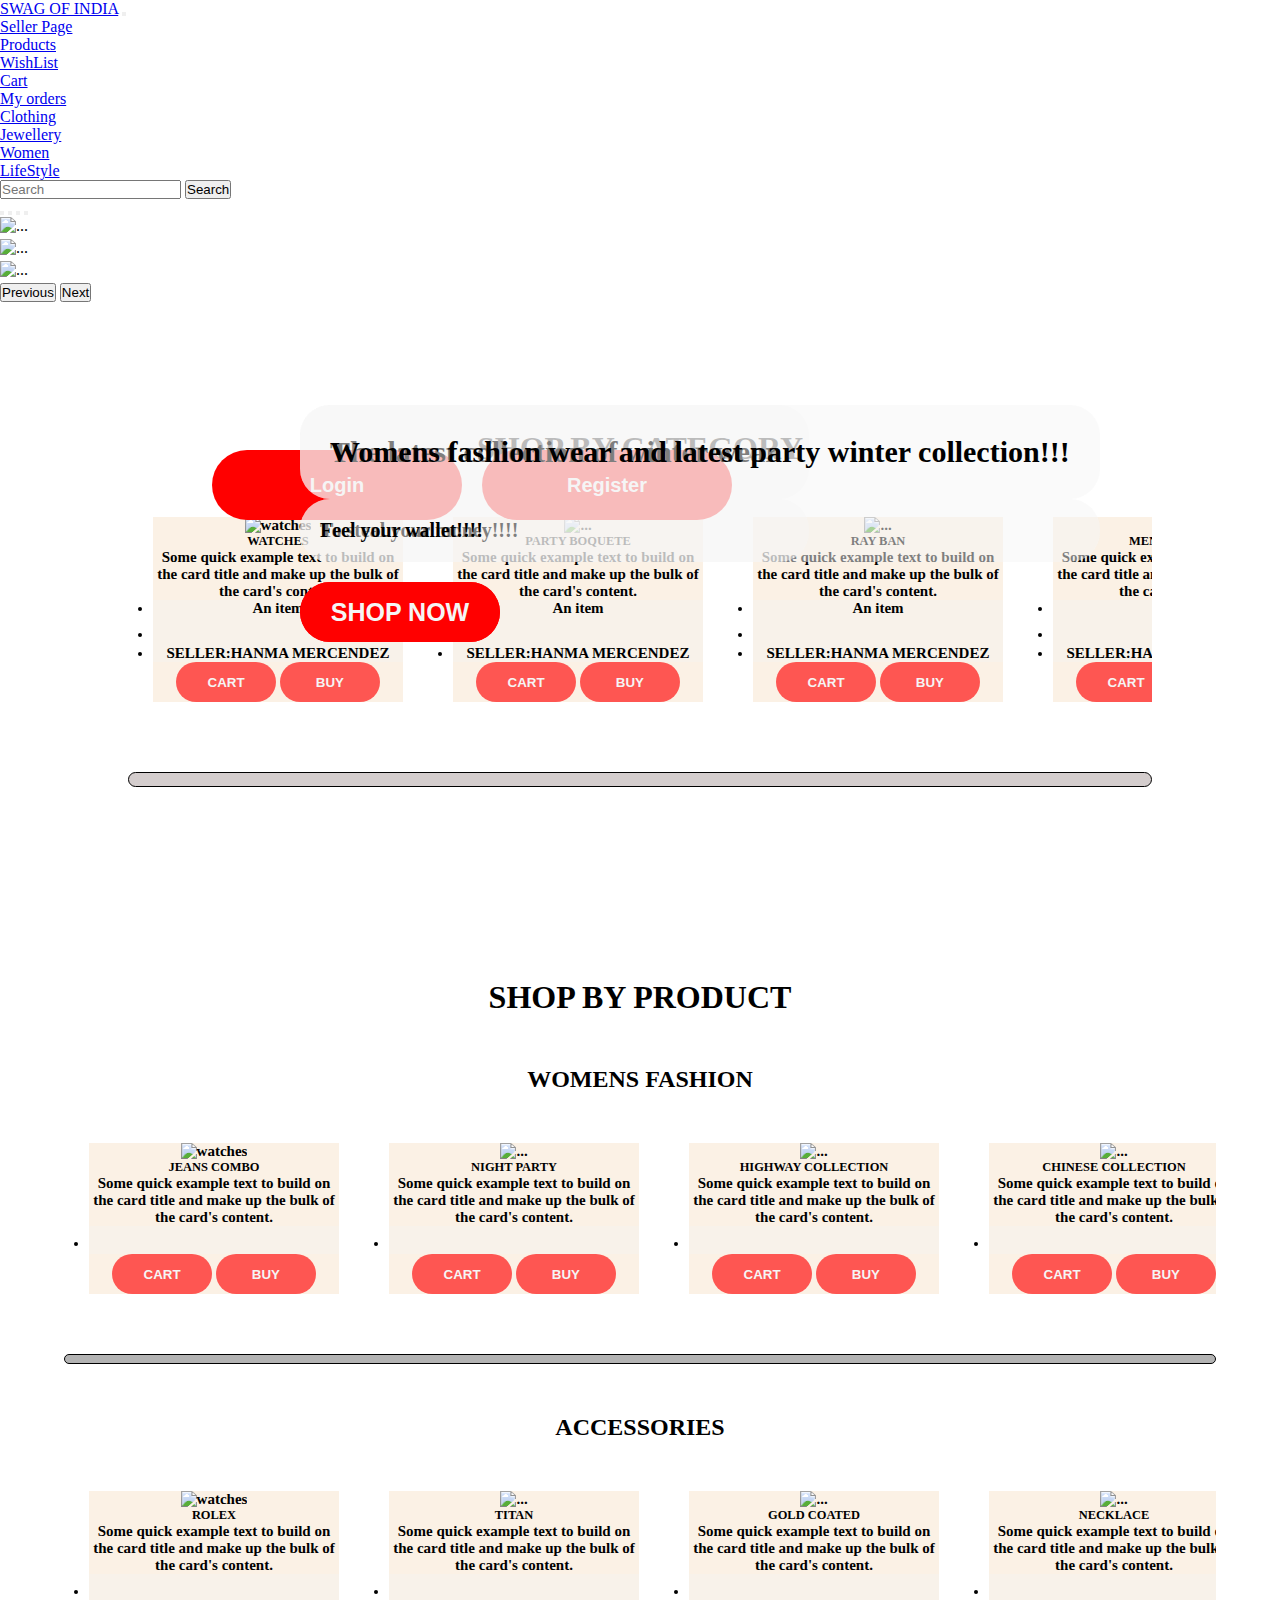
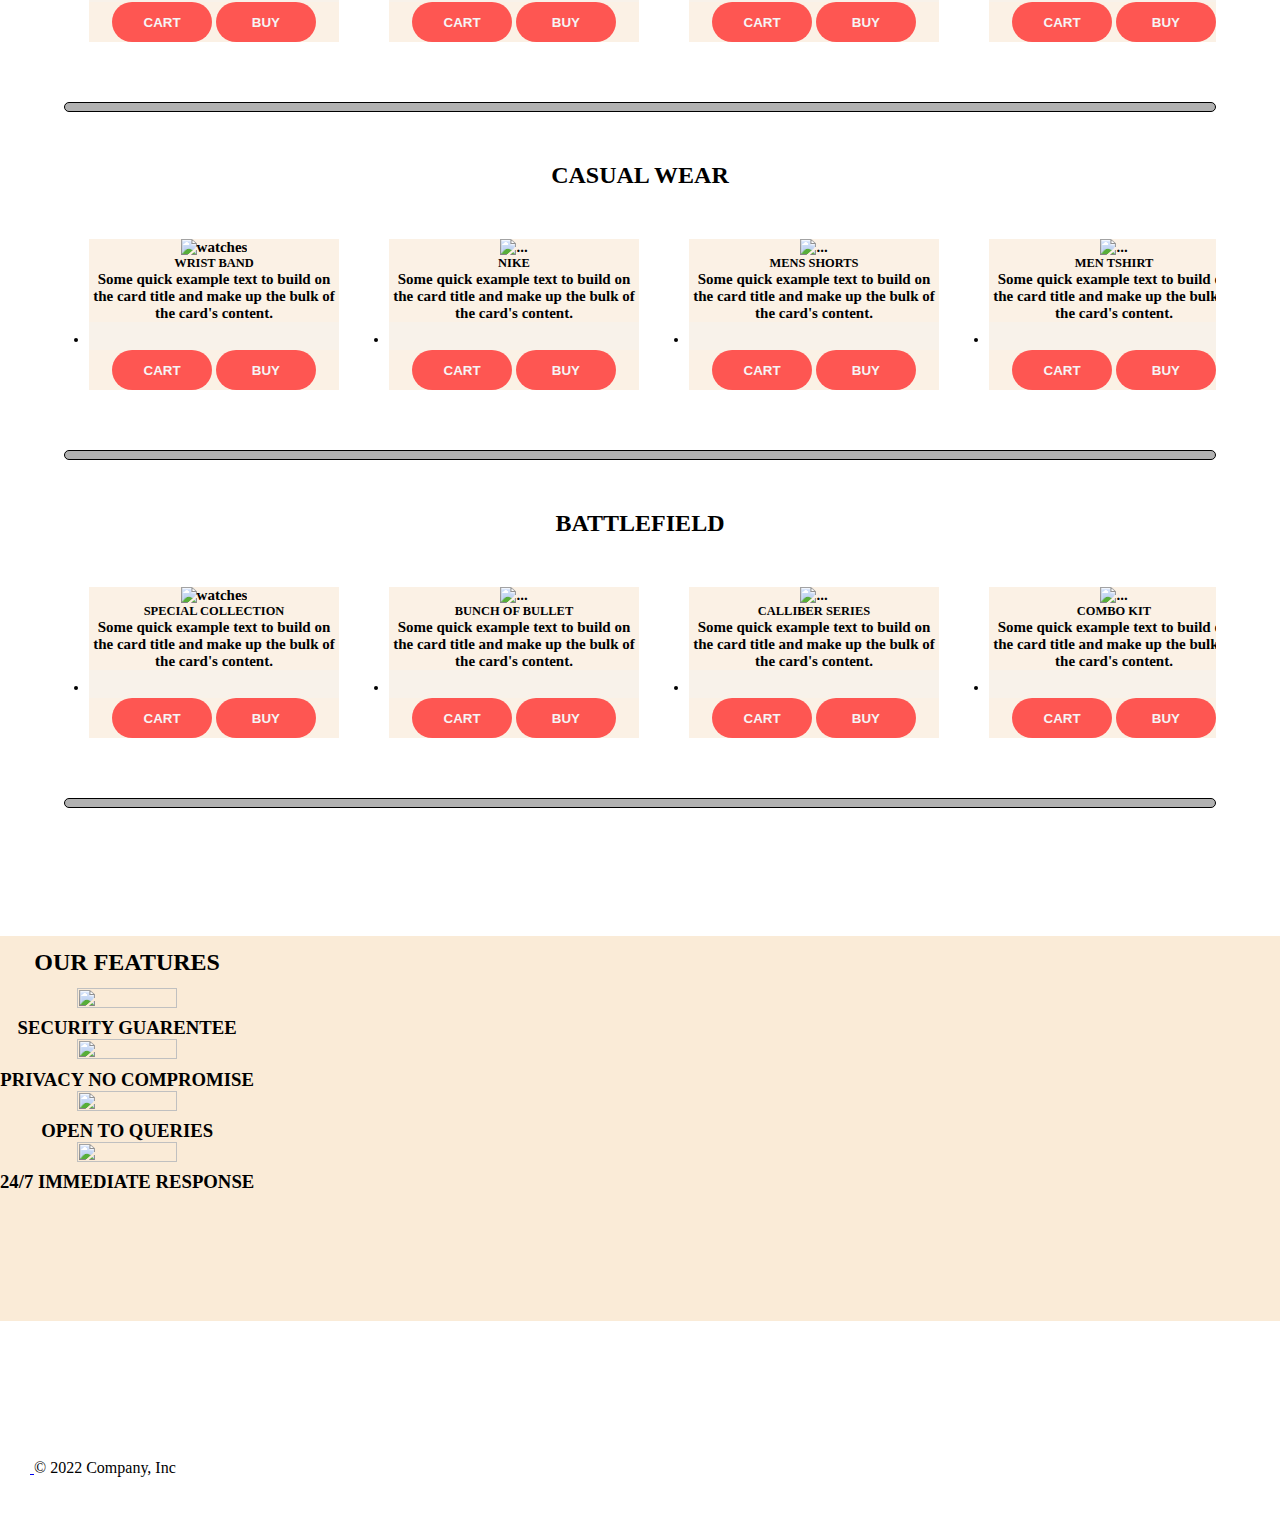
==== commit f117580f: "Update index.html" ====
--- a/index.html
+++ b/index.html
@@ -136,21 +136,13 @@
                             <button>SHOP NOW</button>
                         </div>
                     </div>
-                    <div class="carousel-item">
-                        <img src="/source/bannerpic-two.jpg"
-                            class="d-block w-100 setIt2" alt="...">
-                        <div class="shopButtons">
-                            <h1>Womens fashion wear and latest party winter collection test!!!</h1>
-                            <h2>Empty your pockets!!!!</h2>
-                            <button>SHOP NOW</button>
-                        </div>
                     </div>
                      <div class="carousel-item">
                         <img src="source/bannerpic-two.jpg"
                             class="d-block w-100 setIt2" alt="...">
                         <div class="shopButtons">
-                            <h1>The latest collection of winter wear done</h1>
-                            <h2>To steal your money!!!!</h2>
+                            <h1>Womens fashion wear and latest party winter collection!!!</h1>
+                            <h2>Feel your wallet!!!!</h2>
                             <button>SHOP NOW</button>
                         </div>
                     </div>
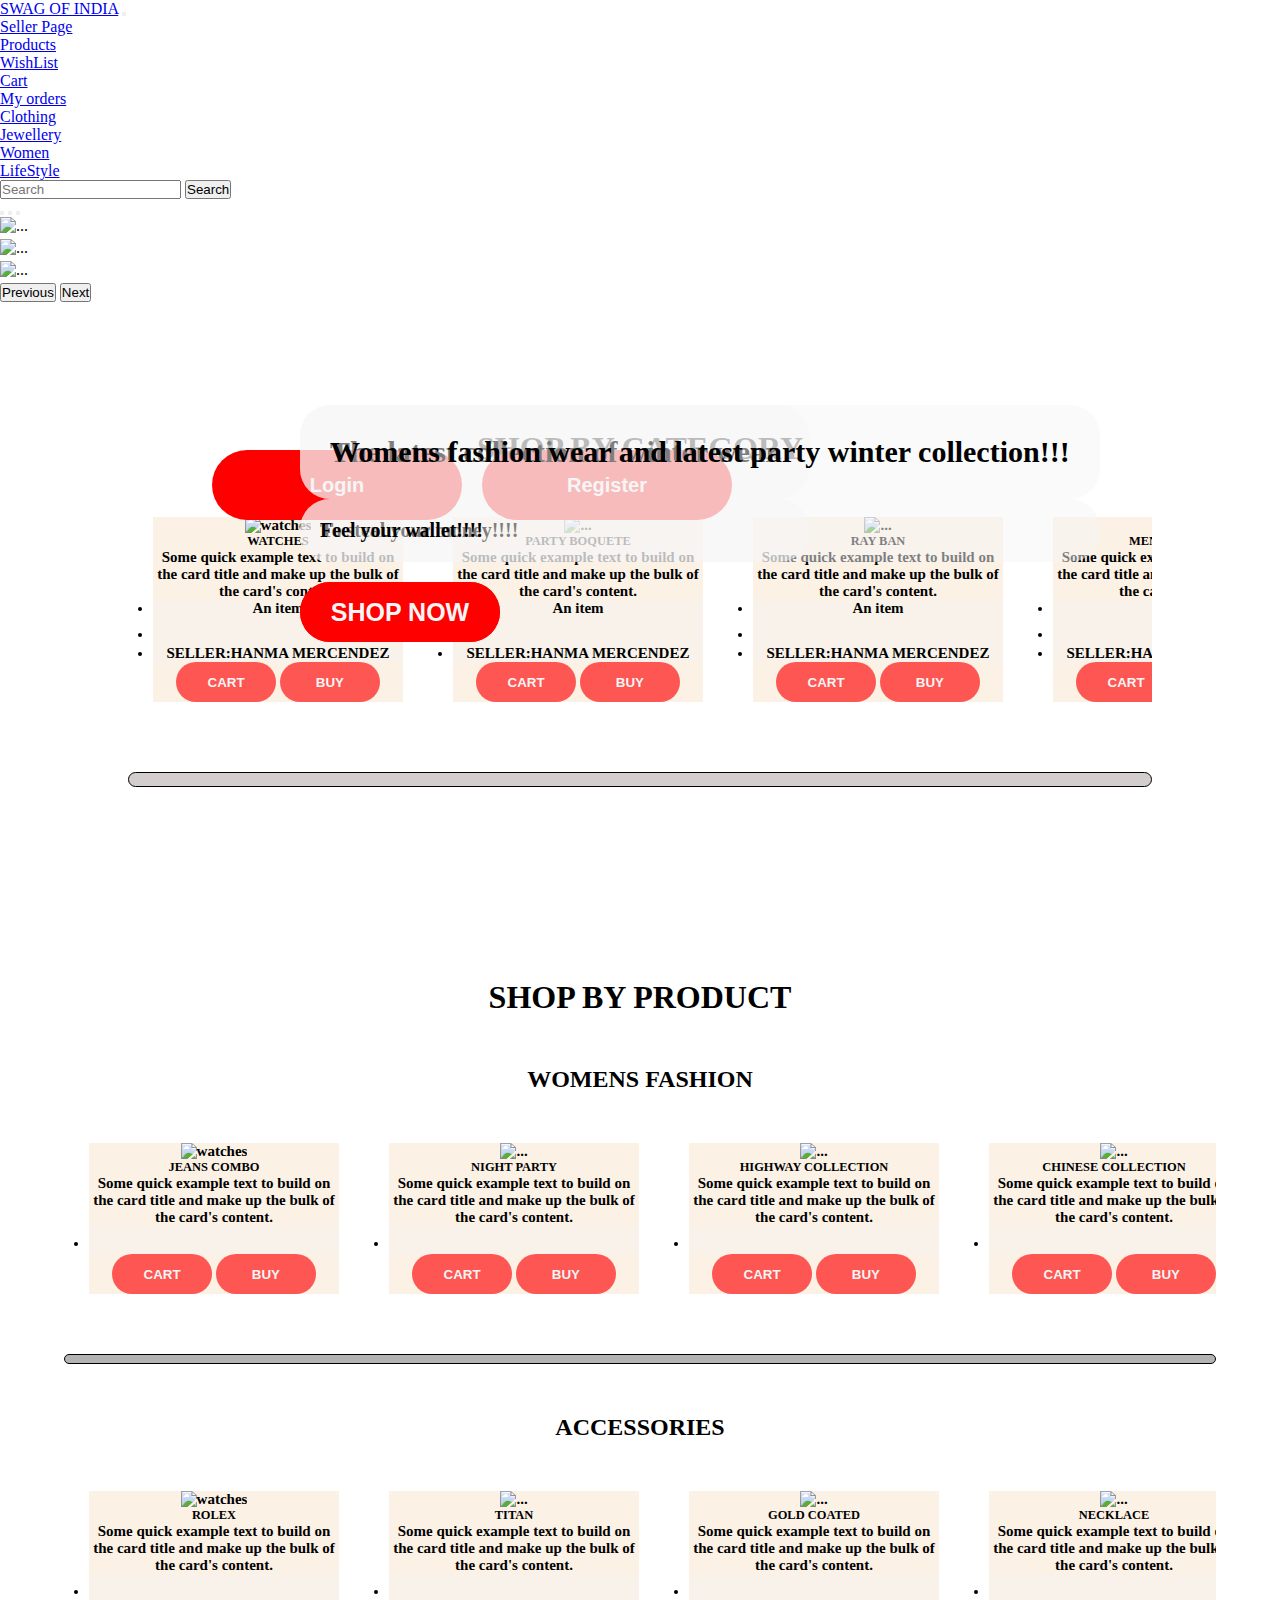
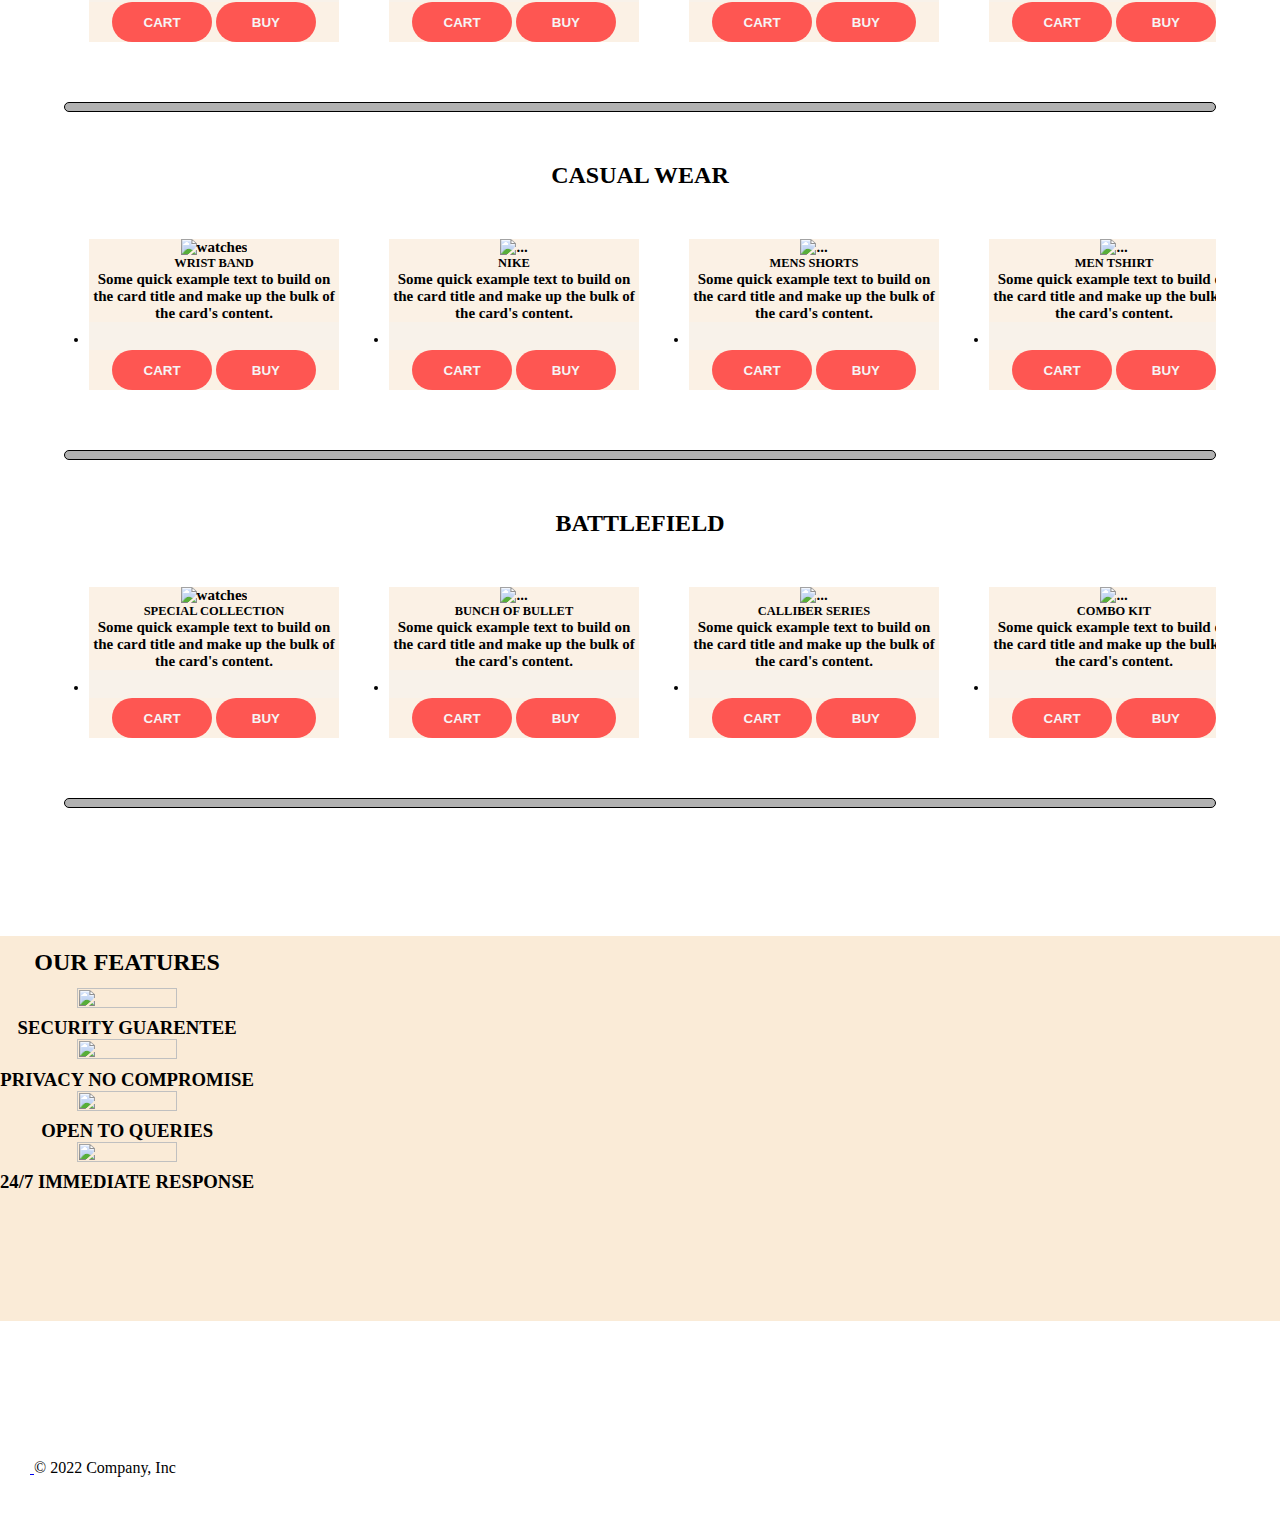
==== commit 4e9e311f: "Update index.html" ====
--- a/index.html
+++ b/index.html
@@ -80,8 +80,8 @@
                         aria-label="Slide 2"></button>
                     <button type="button" data-bs-target="#carouselExampleIndicators" data-bs-slide-to="2"
                         aria-label="Slide 3"></button>
-                    <button type="button" data-bs-target="#carouselExampleIndicators" data-bs-slide-to="3"
-                        aria-label="Slide 3"></button>
+<!--                     <button type="button" data-bs-target="#carouselExampleIndicators" data-bs-slide-to="3"
+                        aria-label="Slide 3"></button> -->
                 </div>
                 <div class="carousel-inner">
                     <div class="carousel-item active">
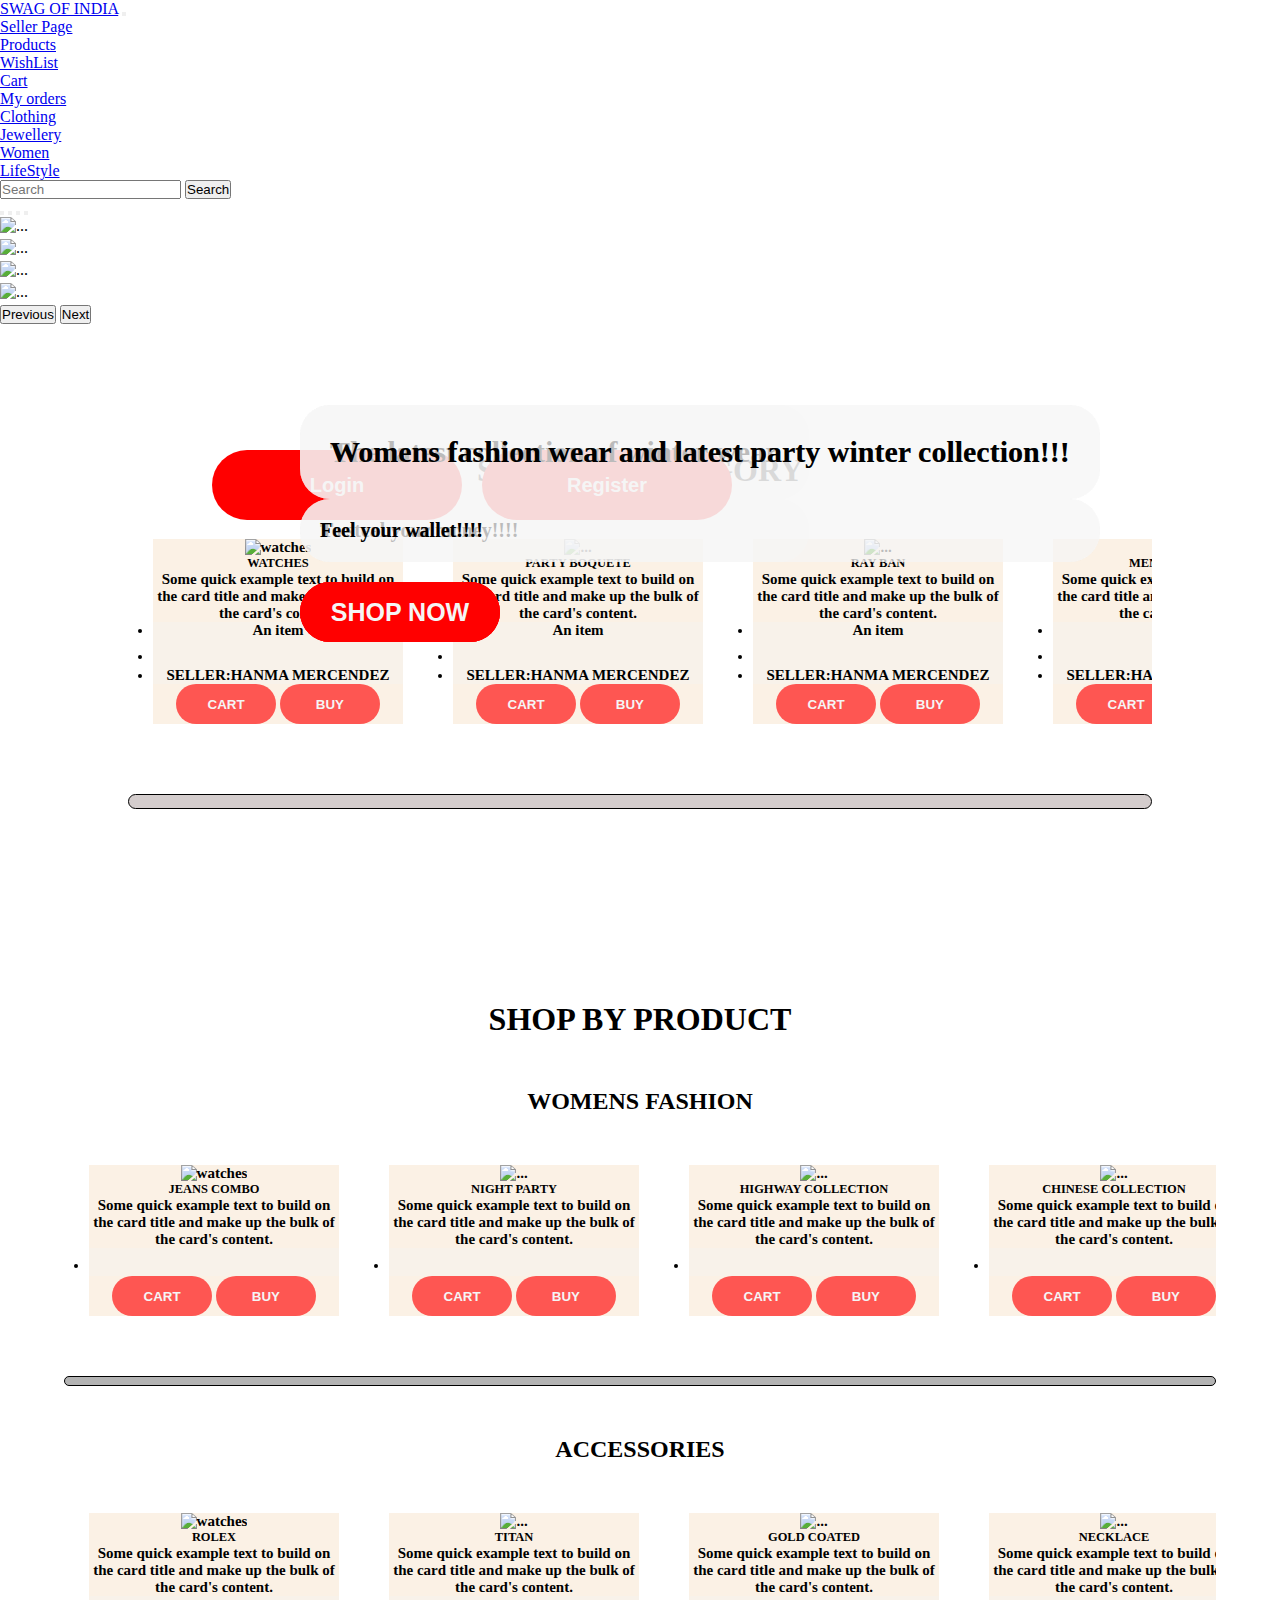
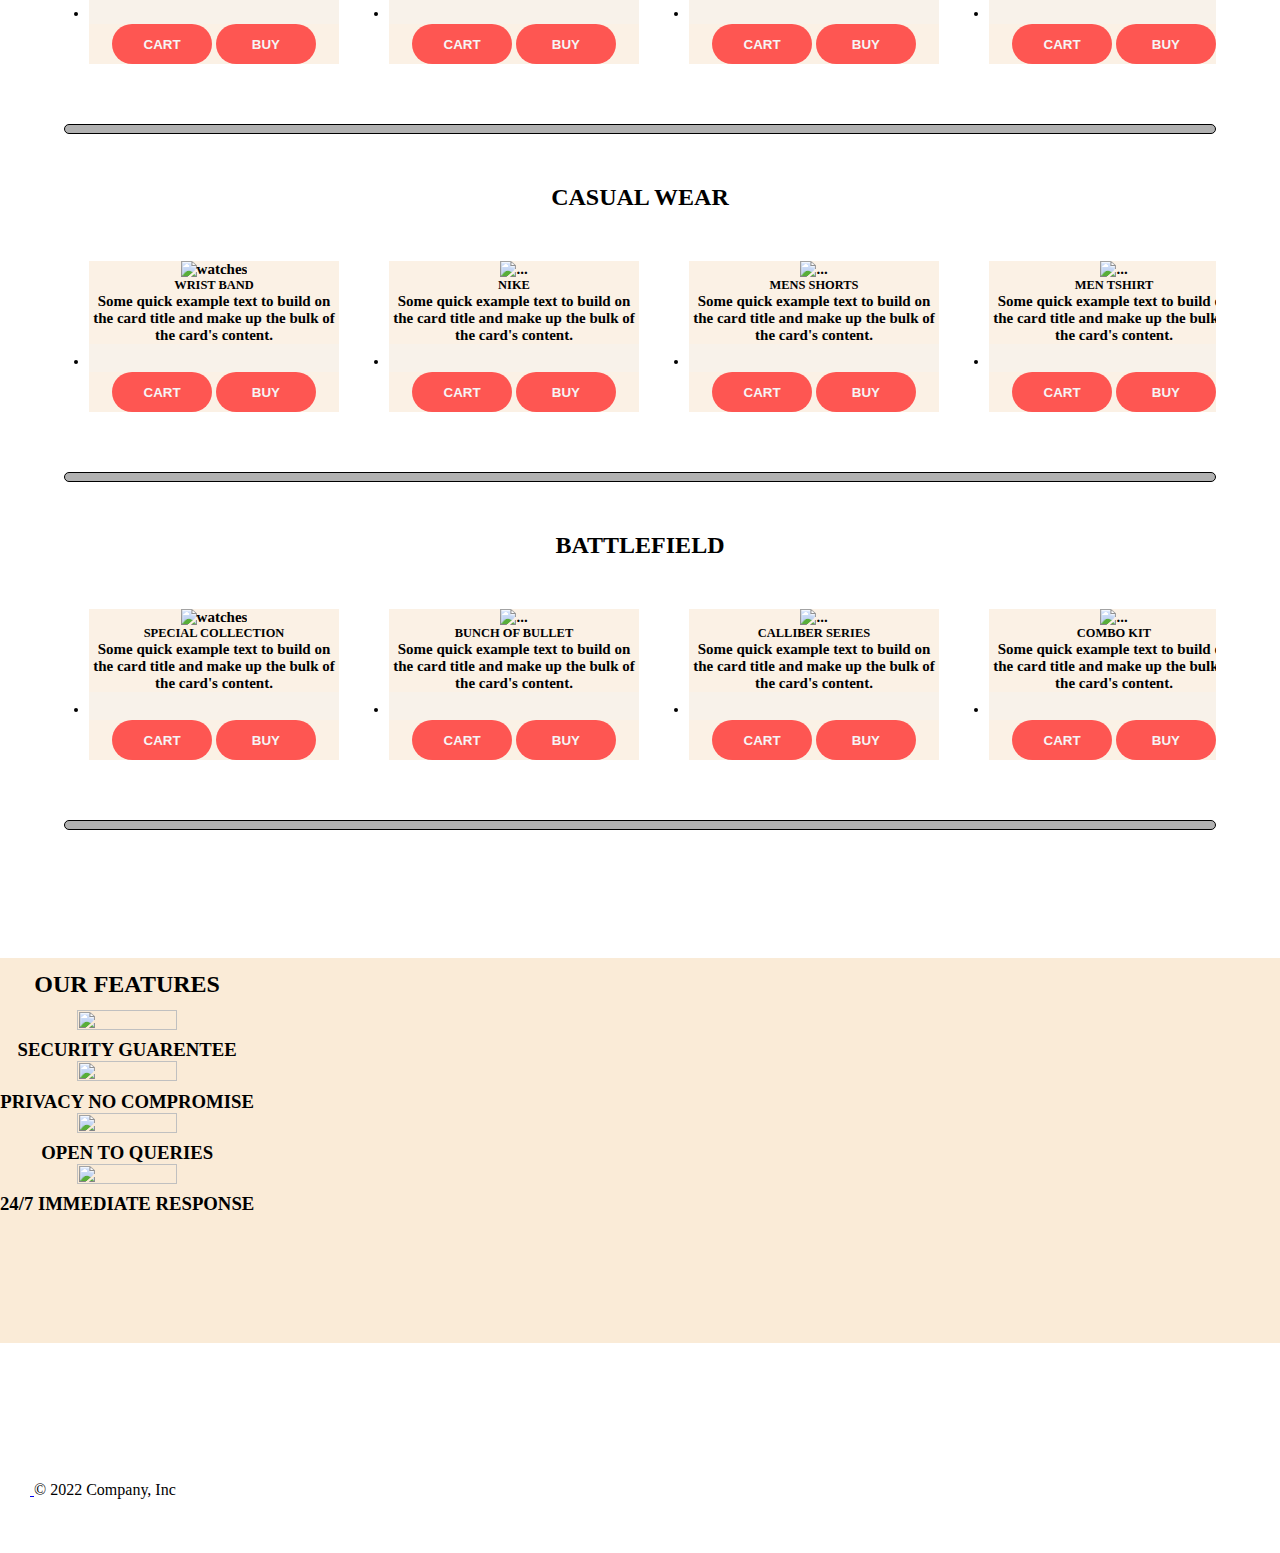
==== commit bf2aaa89: "Update index.html" ====
--- a/index.html
+++ b/index.html
@@ -80,8 +80,8 @@
                         aria-label="Slide 2"></button>
                     <button type="button" data-bs-target="#carouselExampleIndicators" data-bs-slide-to="2"
                         aria-label="Slide 3"></button>
-<!--                     <button type="button" data-bs-target="#carouselExampleIndicators" data-bs-slide-to="3"
-                        aria-label="Slide 3"></button> -->
+                    <button type="button" data-bs-target="#carouselExampleIndicators" data-bs-slide-to="3"
+                        aria-label="Slide 3"></button>
                 </div>
                 <div class="carousel-inner">
                     <div class="carousel-item active">
@@ -139,6 +139,15 @@
                     </div>
                      <div class="carousel-item">
                         <img src="source/bannerpic-two.jpg"
+                            class="d-block w-100 setIt2" alt="...">
+                        <div class="shopButtons">
+                            <h1>Womens fashion wear and latest party winter collection!!!</h1>
+                            <h2>Feel your wallet!!!!</h2>
+                            <button>SHOP NOW</button>
+                        </div>
+                    </div>
+                 <div class="carousel-item">
+                        <img src="source/bannerpic-one.jpg"
                             class="d-block w-100 setIt2" alt="...">
                         <div class="shopButtons">
                             <h1>Womens fashion wear and latest party winter collection!!!</h1>
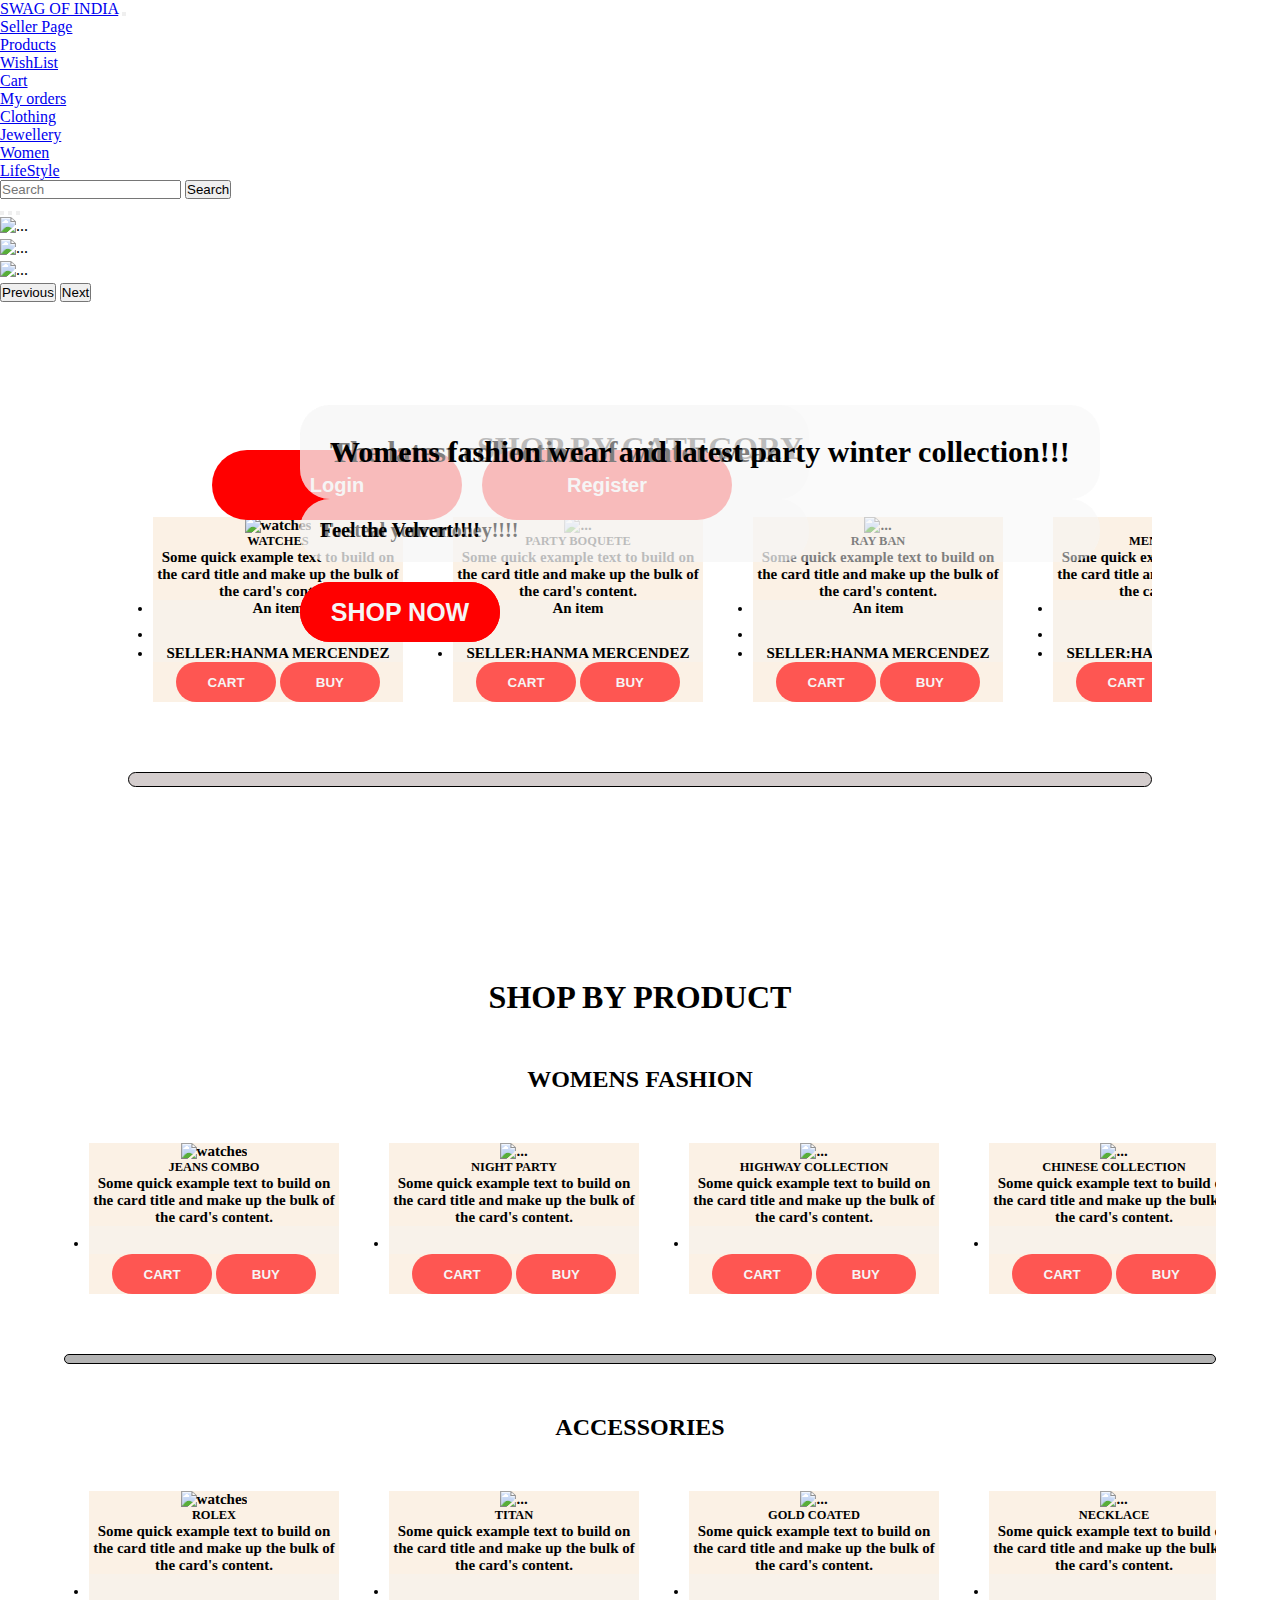
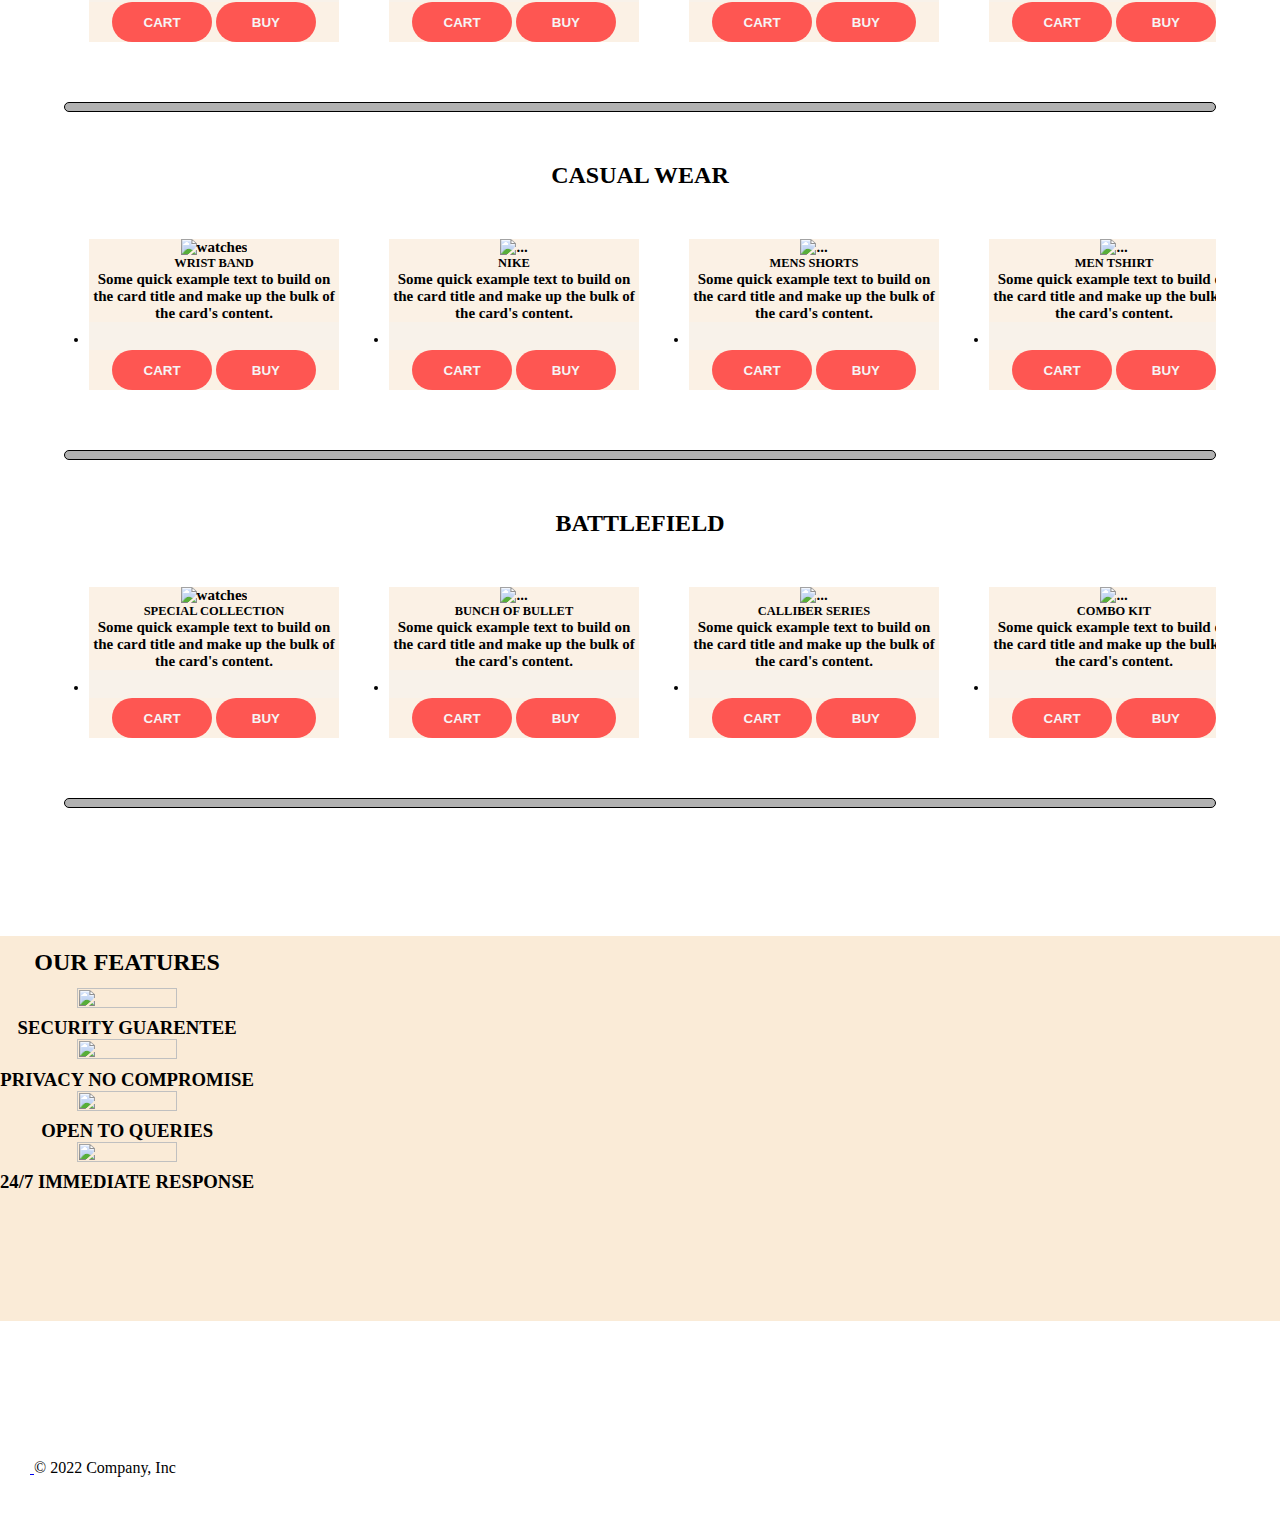
==== commit b6a426da: "Update index.html" ====
--- a/index.html
+++ b/index.html
@@ -80,8 +80,6 @@
                         aria-label="Slide 2"></button>
                     <button type="button" data-bs-target="#carouselExampleIndicators" data-bs-slide-to="2"
                         aria-label="Slide 3"></button>
-                    <button type="button" data-bs-target="#carouselExampleIndicators" data-bs-slide-to="3"
-                        aria-label="Slide 3"></button>
                 </div>
                 <div class="carousel-inner">
                     <div class="carousel-item active">
@@ -136,22 +134,12 @@
                             <button>SHOP NOW</button>
                         </div>
                     </div>
-                    </div>
-                     <div class="carousel-item">
-                        <img src="source/bannerpic-two.jpg"
+                    <div class="carousel-item">
+                        <img src="/source/bannerpic-two.jpg"
                             class="d-block w-100 setIt2" alt="...">
                         <div class="shopButtons">
                             <h1>Womens fashion wear and latest party winter collection!!!</h1>
-                            <h2>Feel your wallet!!!!</h2>
-                            <button>SHOP NOW</button>
-                        </div>
-                    </div>
-                 <div class="carousel-item">
-                        <img src="source/bannerpic-one.jpg"
-                            class="d-block w-100 setIt2" alt="...">
-                        <div class="shopButtons">
-                            <h1>Womens fashion wear and latest party winter collection!!!</h1>
-                            <h2>Feel your wallet!!!!</h2>
+                            <h2>Feel the Velvert!!!!</h2>
                             <button>SHOP NOW</button>
                         </div>
                     </div>
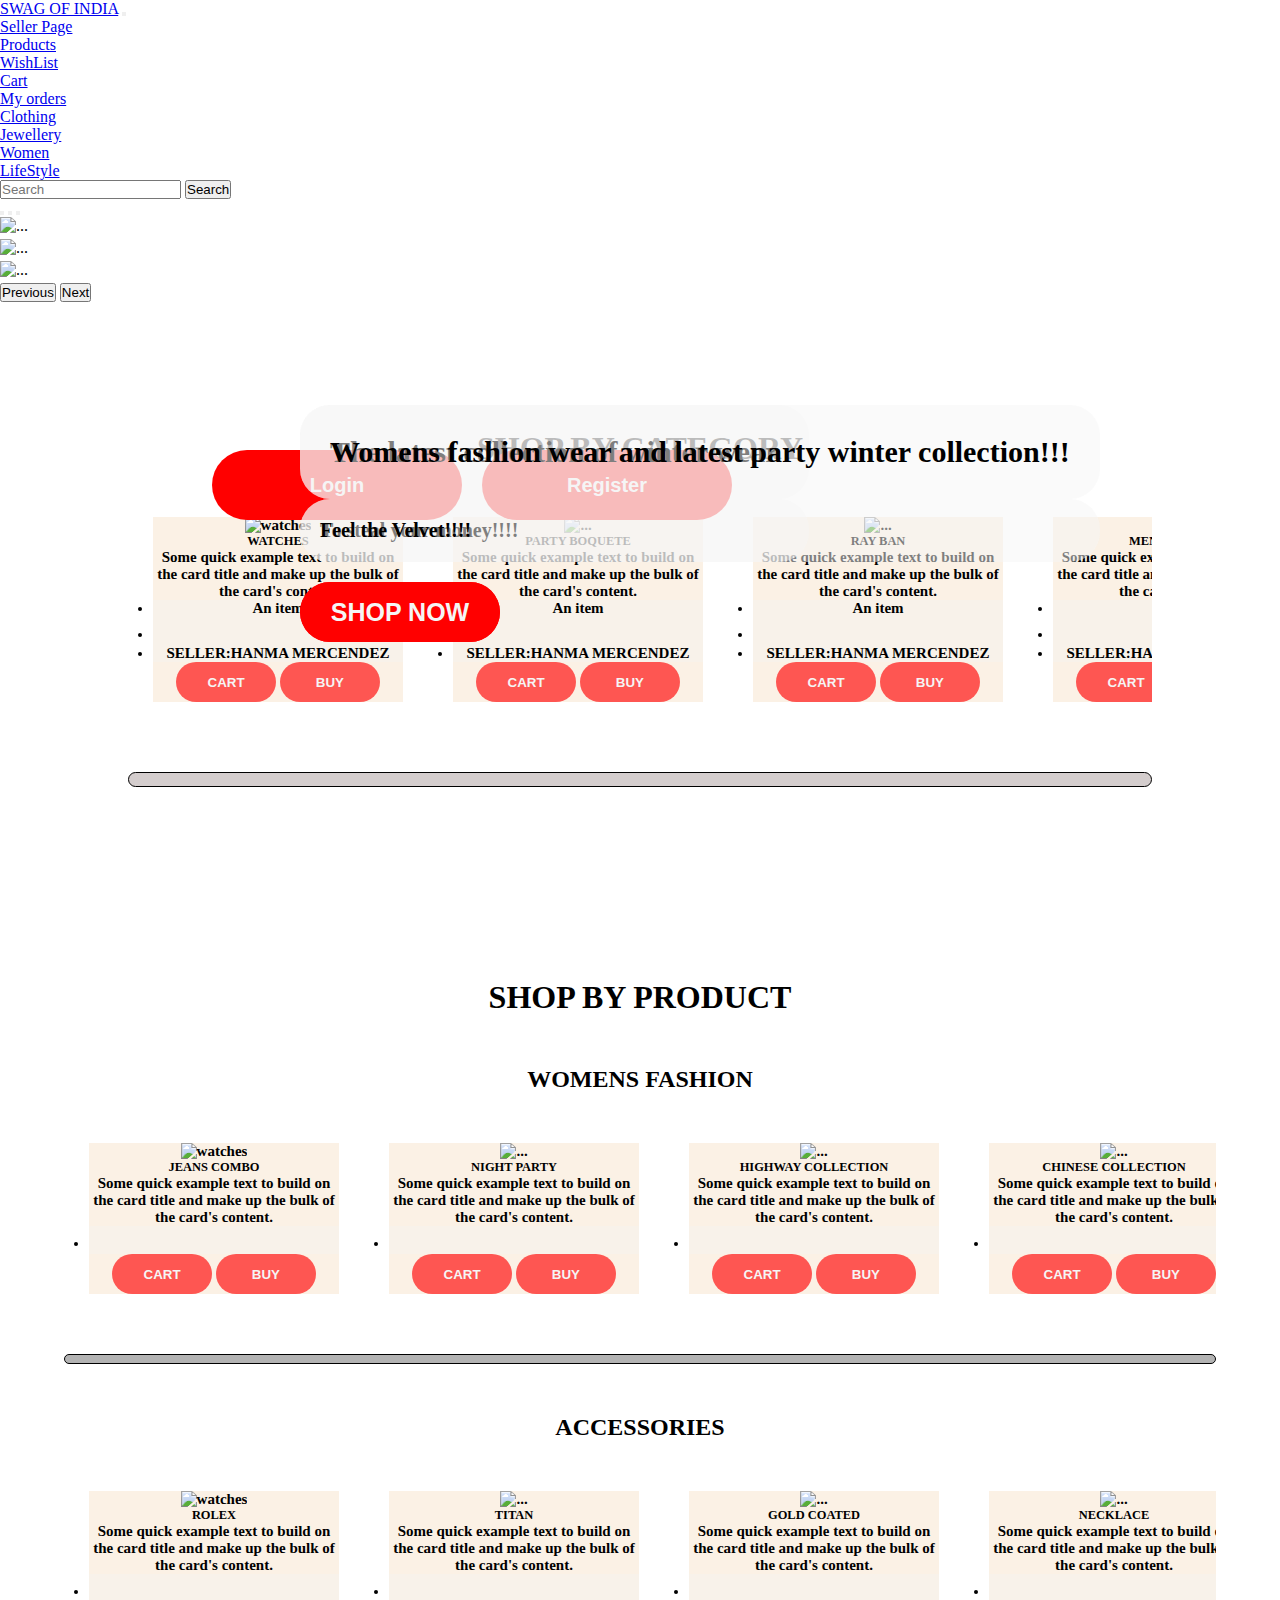
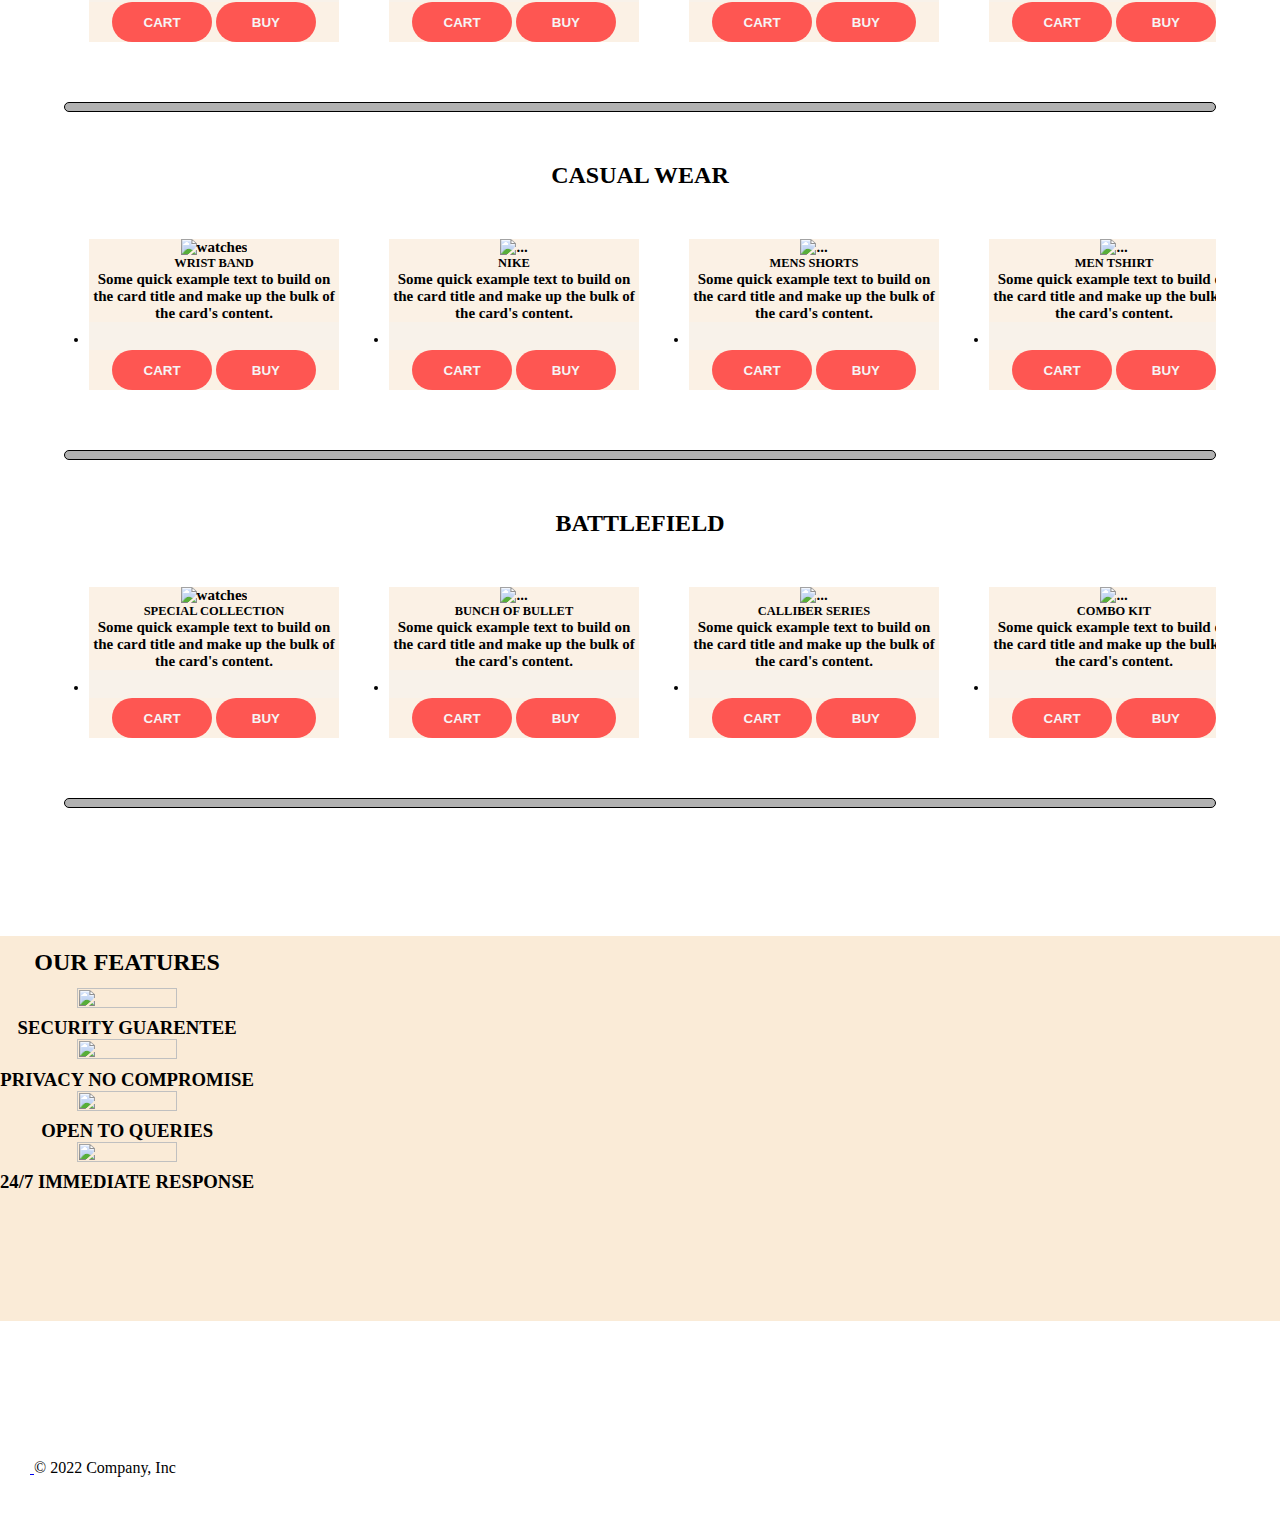
==== commit 413c91ac: "Update index.html" ====
--- a/index.html
+++ b/index.html
@@ -139,7 +139,7 @@
                             class="d-block w-100 setIt2" alt="...">
                         <div class="shopButtons">
                             <h1>Womens fashion wear and latest party winter collection!!!</h1>
-                            <h2>Feel the Velvert!!!!</h2>
+                            <h2>Feel the Velvet!!!!</h2>
                             <button>SHOP NOW</button>
                         </div>
                     </div>
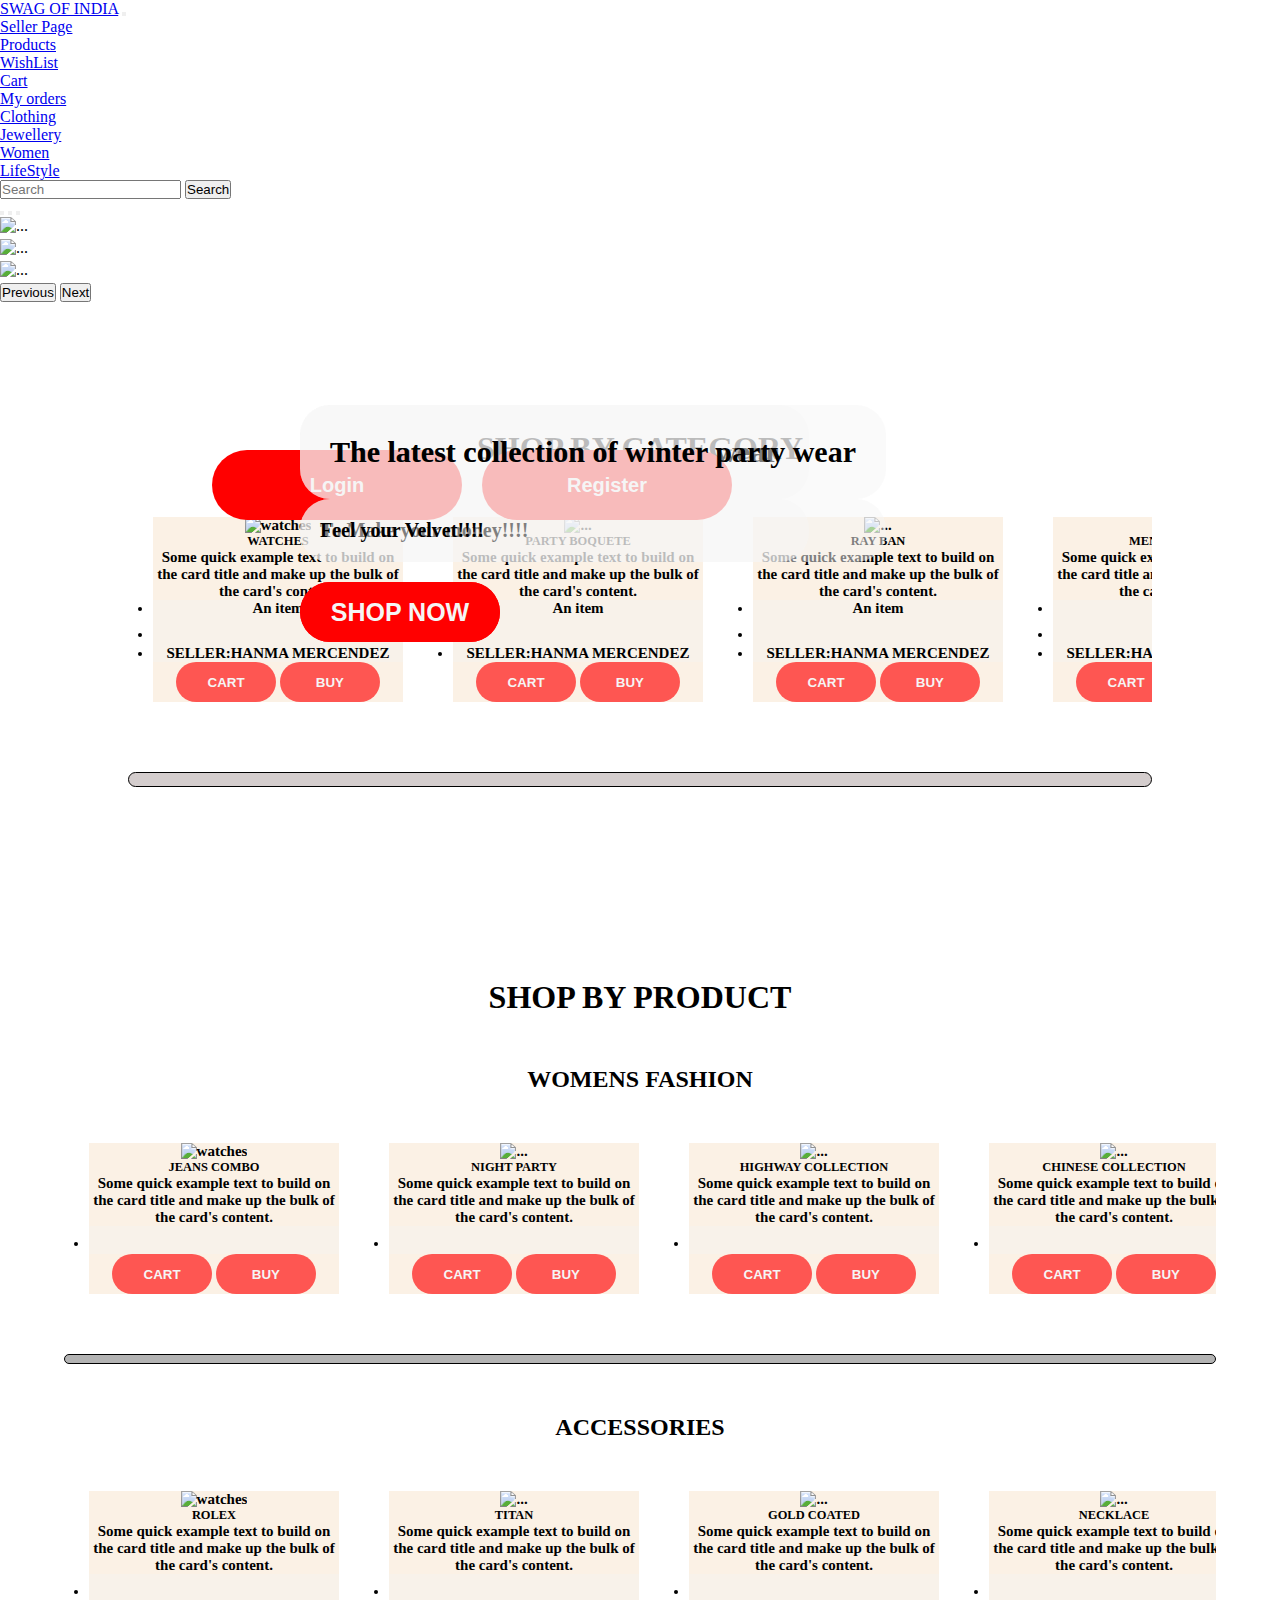
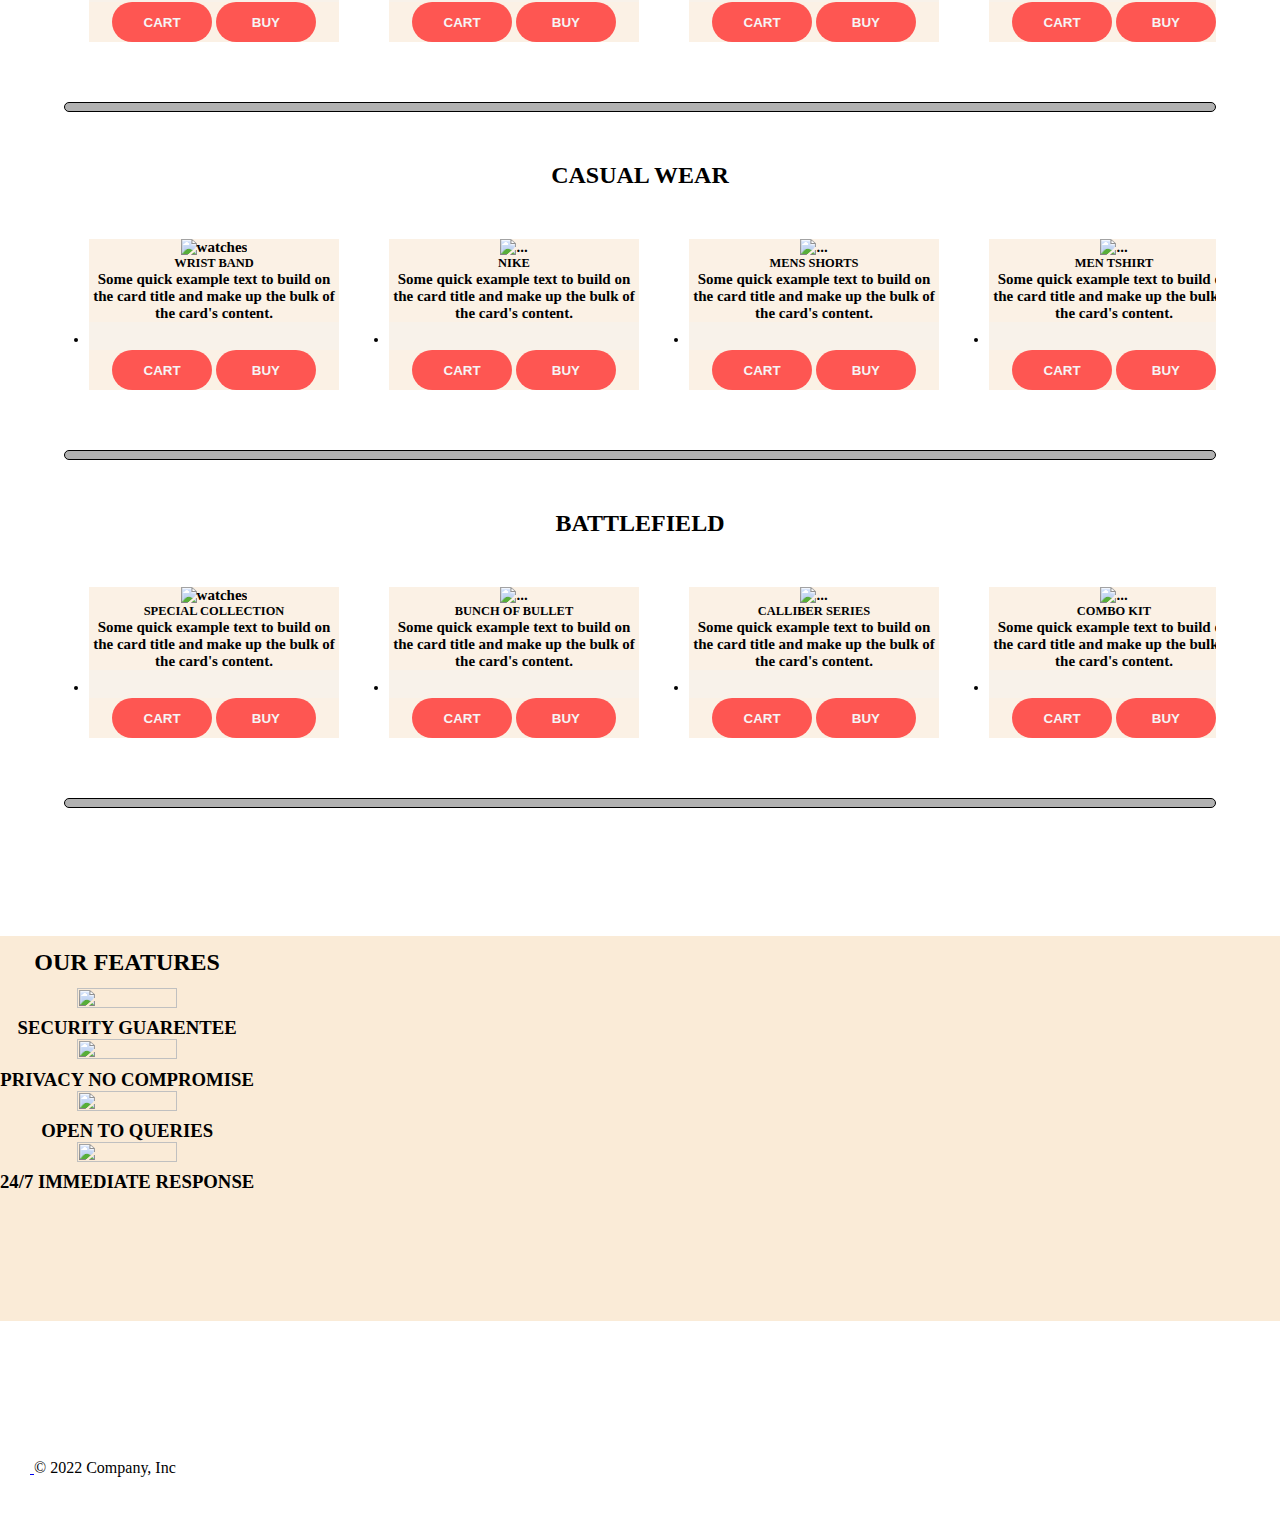
==== commit 23ebef9b: "Update index.html" ====
--- a/index.html
+++ b/index.html
@@ -126,23 +126,24 @@
                         </div>
                     </div>
                     <div class="carousel-item">
+                        <img src="source/bannerpic-two.jpg"
+                            class="d-block w-100 setIt2" alt="...">
+                        <div class="shopButtons">
+                            <h1>The latest collection of winter wear</h1>
+                            <h2>To Make your money!!!!</h2>
+                            <button>SHOP NOW</button>
+                        </div>
+                    </div>
+                     <div class="carousel-item">
                         <img src="source/bannerpic-three.jpg"
                             class="d-block w-100 setIt2" alt="...">
                         <div class="shopButtons">
-                            <h1>The latest collection of winter wear</h1>
-                            <h2>To steal your money!!!!</h2>
+                            <h1>The latest collection of winter party wear</h1>
+                            <h2>Feel your Velvet!!!!</h2>
                             <button>SHOP NOW</button>
                         </div>
                     </div>
-                    <div class="carousel-item">
-                        <img src="/source/bannerpic-two.jpg"
-                            class="d-block w-100 setIt2" alt="...">
-                        <div class="shopButtons">
-                            <h1>Womens fashion wear and latest party winter collection!!!</h1>
-                            <h2>Feel the Velvet!!!!</h2>
-                            <button>SHOP NOW</button>
-                        </div>
-                    </div>
+                   
                 </div>
                 <button class="carousel-control-prev" type="button" data-bs-target="#carouselExampleIndicators"
                     data-bs-slide="prev">
